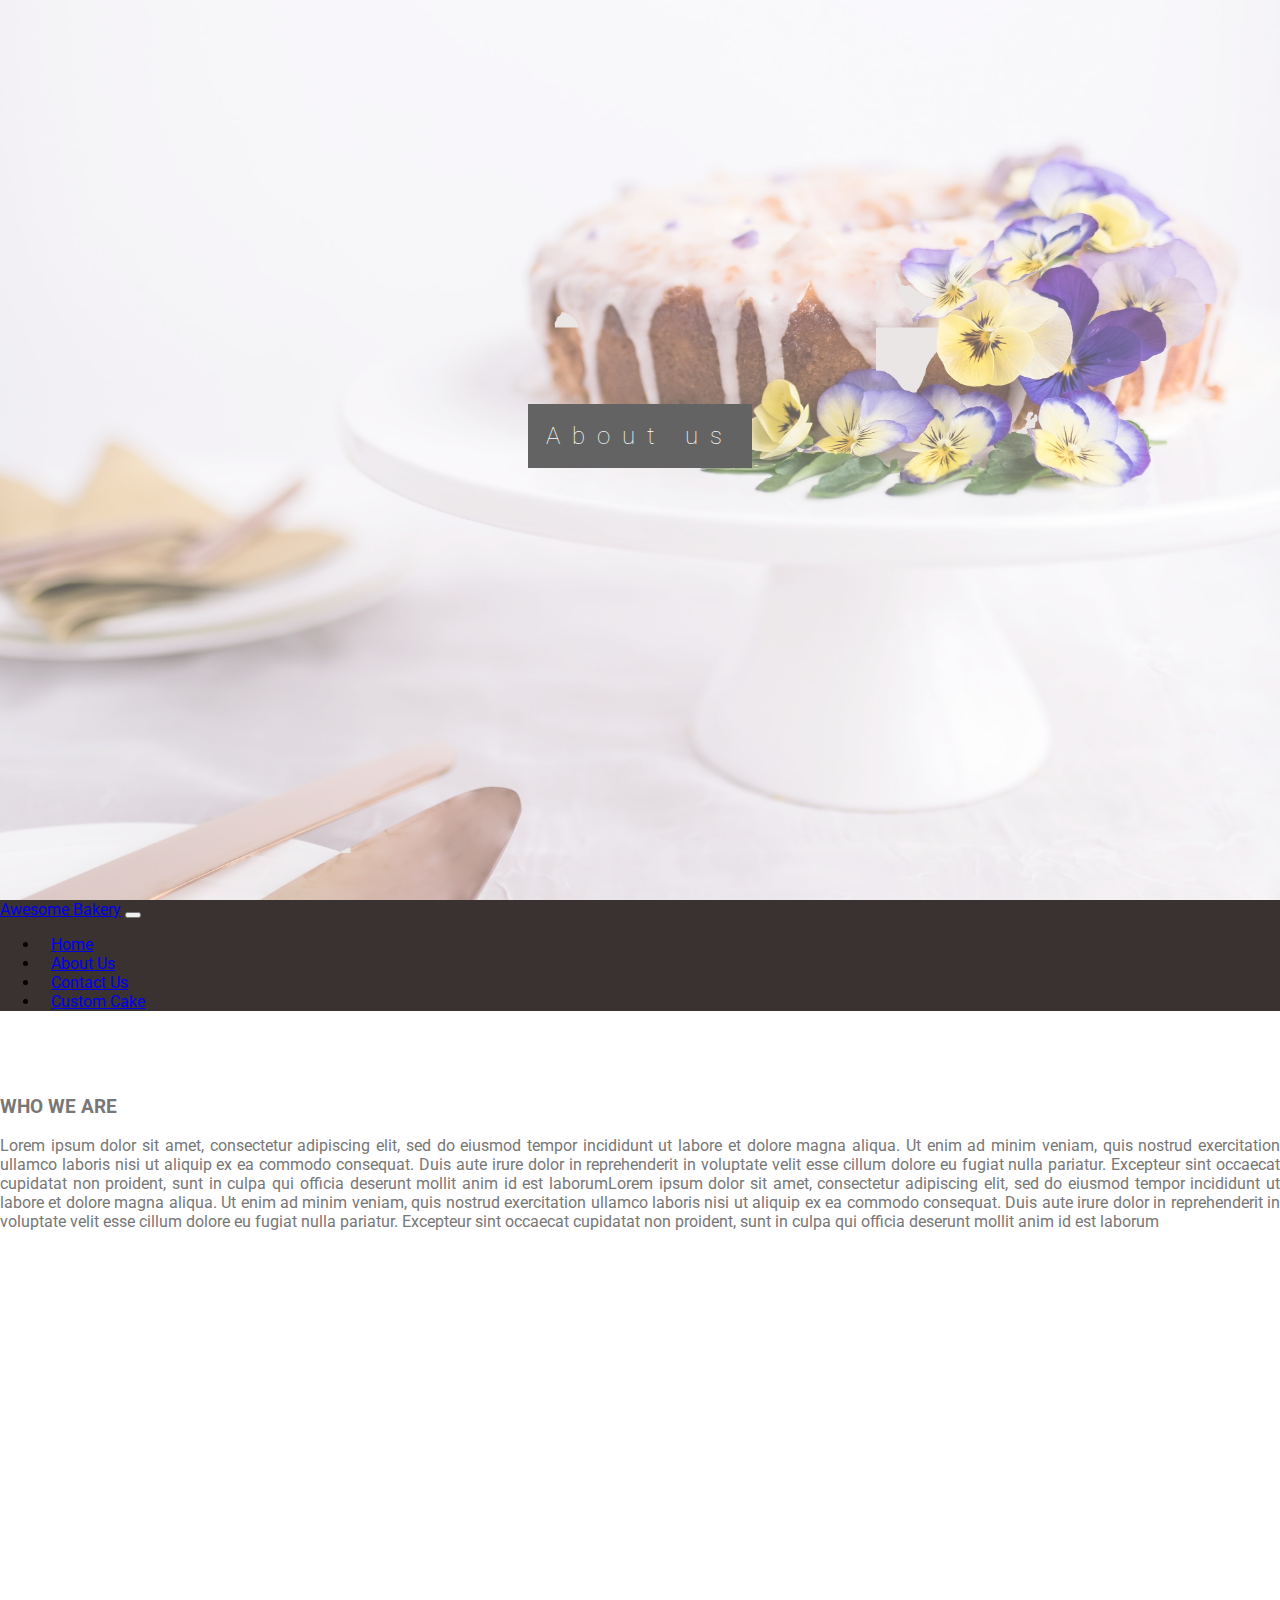
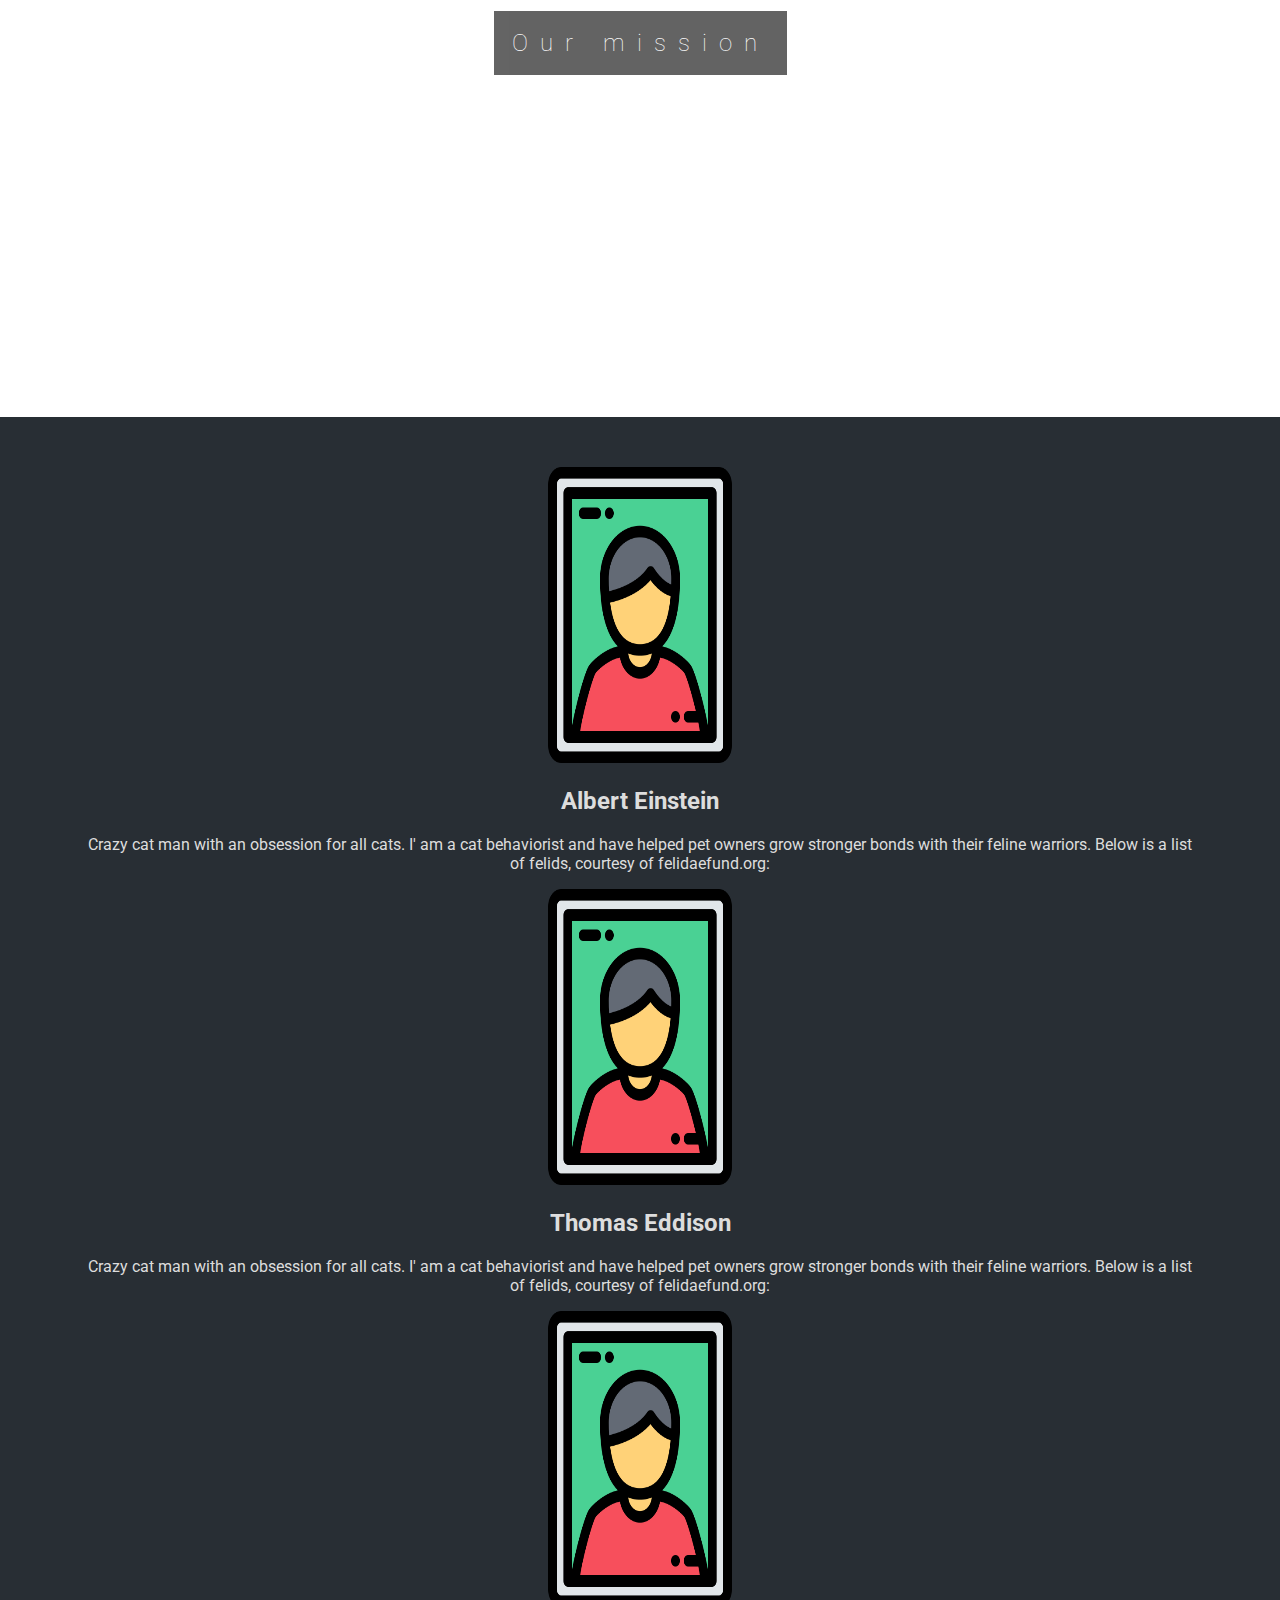
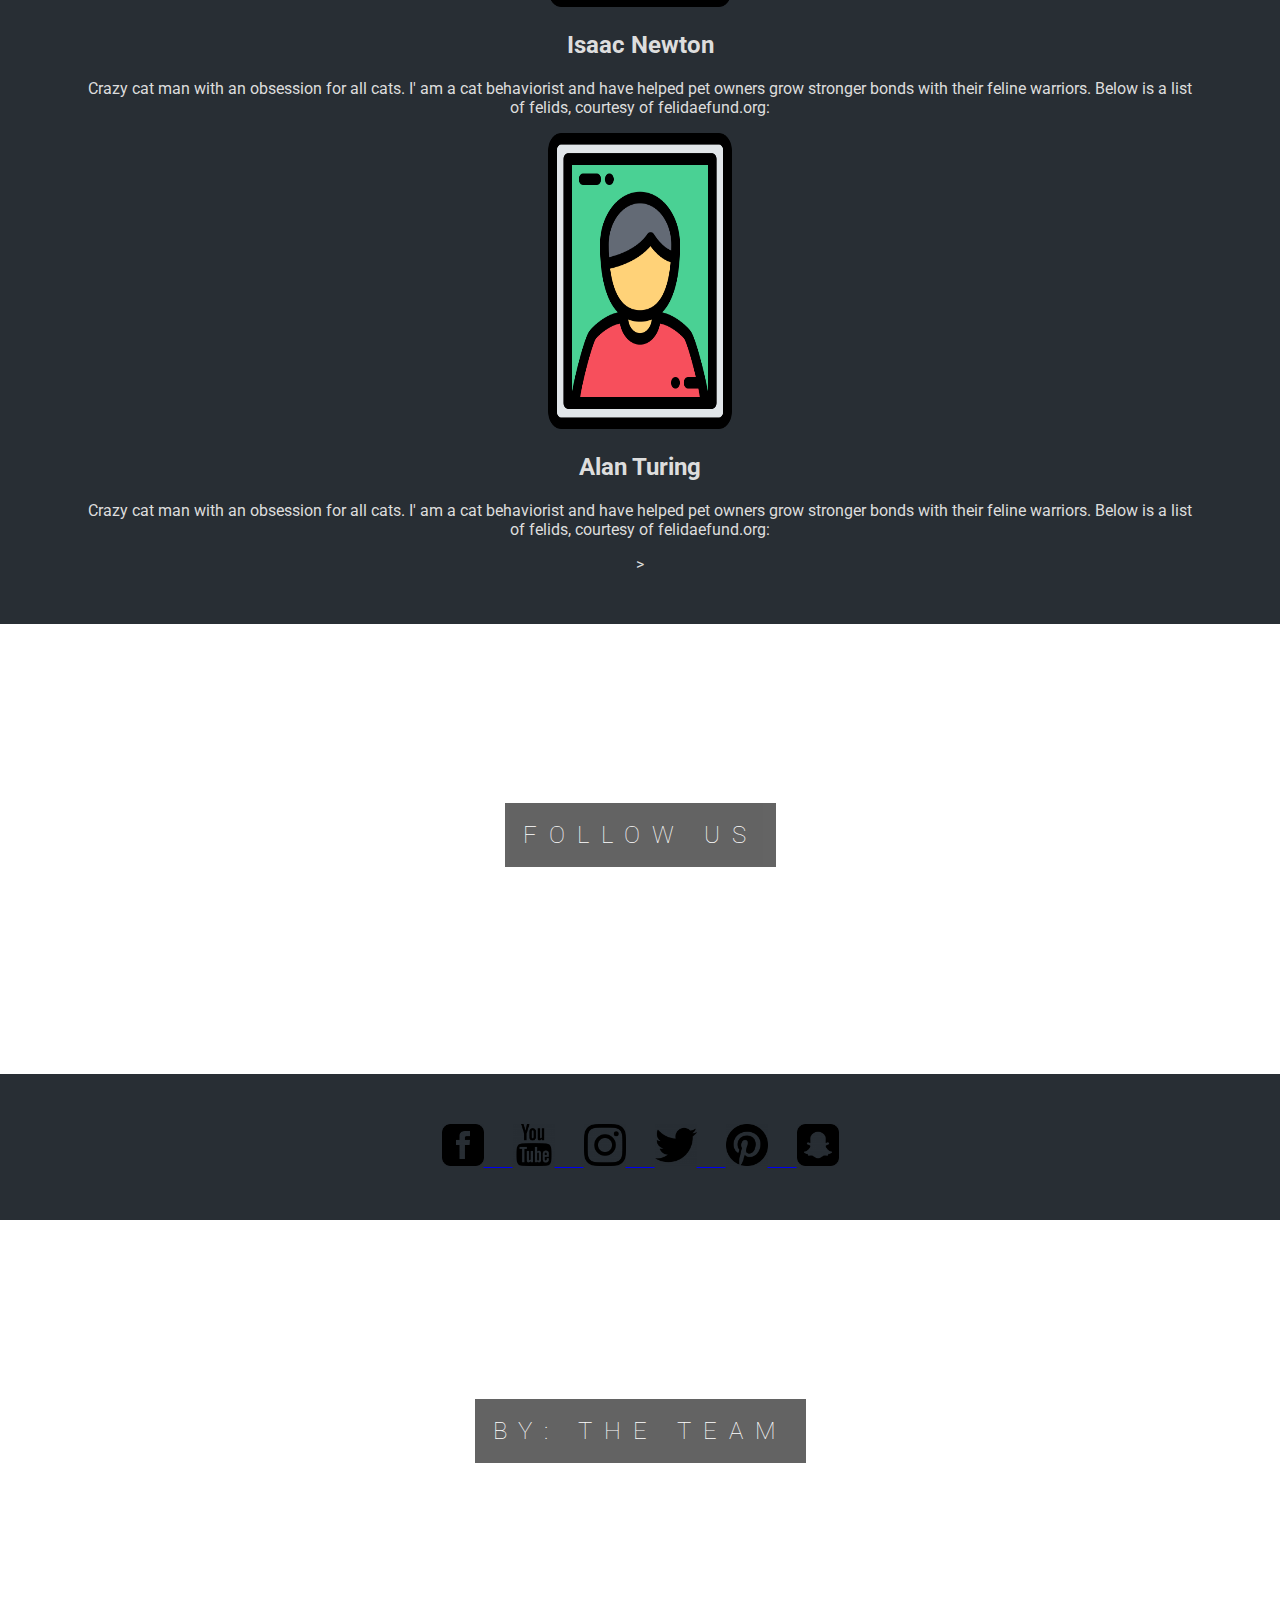
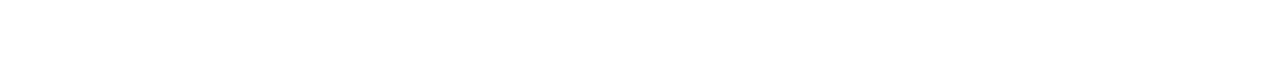
==== aboutUs.html @ ed16e642 "Removing menu items" ====
<!DOCTYPE html>
<html>
    <head>
        <meta charset="UTF-8">
        <meta name="viewport" content="width=device-width, initial-scale=1.0">
        <link href="https://cdn.jsdelivr.net/npm/bootstrap@5.0.0-beta1/dist/css/bootstrap.min.css" rel="stylesheet" integrity="sha384-giJF6kkoqNQ00vy+HMDP7azOuL0xtbfIcaT9wjKHr8RbDVddVHyTfAAsrekwKmP1" crossorigin="anonymous">
        <link rel="stylesheet" href="https://cdn.jsdelivr.net/npm/bootstrap-icons@1.3.0/font/bootstrap-icons.css">
        <link href="https://fonts.googleapis.com/css?family=Roboto" rel="stylesheet">
        <link href="https://fonts.googleapis.com/css2?family=Roboto:wght@100;400;900&display=swap" rel="stylesheet">
        <link rel='stylesheet' href='./css/main.css' />
        <title>About us</title>
    </head>
<body>


  <div class="bgimg-5">
    <div class="caption light-text">
      <span class="border">About us</span>
    </div>
  </div>

  <!--Navigation Bar with anchors directing to other HTML files-->
 <nav class="navbar navbar-expand-lg navbar-dark bg-dark" id="navbar">
		<div class="container">
			<a class="navbar-brand mr-auto" href="index.html">Awesome Bakery</a>
			<button class="navbar-toggler" type="button" data-bs-toggle="collapse" data-bs-target="#navbarNav" aria-controls="navbarNav" aria-expanded="false" aria-label="Toggle navigation">
				<span class="navbar-toggler-icon"></span>
			</button>
			<div class="collapse navbar-collapse w-auto" id="navbarNav">
				<ul class="navbar-nav">
					<li class="nav-item">
						<a class="nav-link pr-3 " aria-current="page" href="index.html">Home</a>
					</li>
					<li class="nav-item">
						<a class="nav-link pr-3 active" href="aboutUs.html">About Us</a>
					</li>
					<li class="nav-item">
						<a class="nav-link pr-3" href="contactUs.html">Contact Us</a>
					</li>
					<li class="nav-item">
						<a class="nav-link pr-3" href="cakeDesign.html">Custom Cake</a>
					</li>
				</ul>
			</div>
		</div>
	</nav>

  <!--Header containing text-->
  <div class="header-text-box container">
    <h3>WHO WE ARE</h3>
    <p> Lorem ipsum dolor sit amet, consectetur adipiscing elit, sed do eiusmod tempor incididunt ut labore et dolore magna aliqua. Ut enim ad minim veniam, quis nostrud exercitation ullamco laboris nisi ut aliquip ex ea commodo consequat. Duis aute irure dolor in reprehenderit in voluptate velit esse cillum dolore eu fugiat nulla pariatur. Excepteur sint occaecat cupidatat non proident, sunt in culpa qui officia deserunt mollit anim id est laborumLorem ipsum dolor sit amet, consectetur adipiscing elit, sed do eiusmod tempor incididunt ut labore et dolore magna aliqua. Ut enim ad minim veniam, quis nostrud exercitation ullamco laboris nisi ut aliquip ex ea commodo consequat. Duis aute irure dolor in reprehenderit in voluptate velit esse cillum dolore eu fugiat nulla pariatur. Excepteur sint occaecat cupidatat non proident, sunt in culpa qui officia deserunt mollit anim id est laborum </p>
  </div>

  <!--Second Background Image-->
  <div class="bgimg-6">
    <div class="caption light-text">
      <span class="border">Our mission</span>
    </div>
  </div>

  <!--class for CSS to create a divider between second background image and third background image-->
  <div class="divider-bar">

    <!--About me elements such as profile pic and description  Icons made by <a href="https://www.freepik.com" title="Freepik">Freepik</a> from <a href="https://www.flaticon.com/" title="Flaticon">www.flaticon.com-->
    <div class="container">
      <div class="row">
          <div class="col">
              <img src="./images/portrait2.png" class="rounded-circle" alt="luka recine " width="224" height="296">
              <article class="about-me-text">
                  <h2>Albert Einstein</h2>
                  <p class="about-me-description"> Crazy cat man with an obsession for all cats. I' am a cat behaviorist and have helped pet owners grow stronger bonds with their feline warriors. Below is a list of felids, courtesy of
                    felidaefund.org:
                  </p>

               </article>
          </div>
          <div class="col">
              <img src="./images/portrait2.png" class="rounded-circle" alt="luka recine " width="224" height="296">
               <article class="about-me-text">
                  <h2>Thomas Eddison</h2>
                  <p class="about-me-description"> Crazy cat man with an obsession for all cats. I' am a cat behaviorist and have helped pet owners grow stronger bonds with their feline warriors. Below is a list of felids, courtesy of
                    felidaefund.org:
                  </p>

               </article>
          </div>
           <div class="col">
              <img src="./images/portrait2.png" class="rounded-circle" alt="luka recine " width="224" height="296">
                <article class="about-me-text">
                  <h2>Isaac Newton</h2>
                  <p class="about-me-description"> Crazy cat man with an obsession for all cats. I' am a cat behaviorist and have helped pet owners grow stronger bonds with their feline warriors. Below is a list of felids, courtesy of
                    felidaefund.org:
                  </p>

               </article>
          </div>
           <div class="col">
              <img src="./images/portrait2.png" class="rounded-circle" alt="luka recine " width="224" height="296">
                <article class="about-me-text">
                  <h2>Alan Turing</h2>
                  <p class="about-me-description"> Crazy cat man with an obsession for all cats. I' am a cat behaviorist and have helped pet owners grow stronger bonds with their feline warriors. Below is a list of felids, courtesy of
                    felidaefund.org:
                  </p>

               </article>>
          </div>
      </div>

    </div>

  </div>


  <!--Third background image-->
  <div class="bgimg-7">
    <div class="caption light-text">
      <span class="border">FOLLOW US</span>
    </div>
  </div>


  <!--Class for CSS to create footer bar with anchors linking to png's respective websites-->
  <div class="divider-bar-2">

    <a href="https://www.facebook.com">
      <img src="./images/Social_Media_Icons/facebook.png" alt="HTML tutorial" style="width:42px;height:42px;border:0">
    </a>

    <a href="https://www.youtube.com">
      <img src="./images/Social_Media_Icons/youtube.png" alt="HTML tutorial" style="width:42px;height:42px;border:0">
    </a>

    <a href="https://www.instagram.com">
      <img src="./images/Social_Media_Icons/instagram.png" alt="HTML tutorial" style="width:42px;height:42px;border:0">
    </a>

    <a href="https://www.twitter.com">
      <img src="./images/Social_Media_Icons/twitter.png" alt="HTML tutorial" style="width:42px;height:42px;border:0">
    </a>

    <a href="https://www.pinterest.com">
      <img src="./images/Social_Media_Icons/pinterest.png" alt="HTML tutorial" style="width:42px;height:42px;border:0">
    </a>

    <a href="https://www.snapchat.com">
      <img src="./images/Social_Media_Icons/snapchat.png" alt="HTML tutorial" style="width:42px;height:42px;border:0">
    </a>

  </div>

  <!--Background image with first picture and name-->
  <div class="bgimg-8">
    <div class="caption light-text">
      <span class="border">BY: THE TEAM</span>
    </div>
  </div>

    <script src="https://ajax.googleapis.com/ajax/libs/jquery/3.5.1/jquery.min.js"></script>
    <script src="https://cdn.jsdelivr.net/npm/@popperjs/core@2.5.4/dist/umd/popper.min.js" integrity="sha384-q2kxQ16AaE6UbzuKqyBE9/u/KzioAlnx2maXQHiDX9d4/zp8Ok3f+M7DPm+Ib6IU" crossorigin="anonymous"></script>
    <script src="https://cdn.jsdelivr.net/npm/bootstrap@5.0.0-beta1/dist/js/bootstrap.bundle.min.js" integrity="sha384-ygbV9kiqUc6oa4msXn9868pTtWMgiQaeYH7/t7LECLbyPA2x65Kgf80OJFdroafW" crossorigin="anonymous"></script>
    <script src="./js/main.js"></script>

</body>


</html>
---- css/main.css ----
* {
	font-family: 'Roboto', sans-serif;
}

hr {
	border-style: solid;
	border-width: 1px;
}

.light-text {
	font-weight: 100!important;
}

body, html {
	height: 100%;
	margin: 0;
}

.menu-icon {
	margin-top: -20px;
	color: #49E389;
	position: relative;
	top: -3px;
}

.big-icon {
	font-size: 3rem;
	line-height: 1rem;
}

.navbar-nav>li {
	padding-left: 0.7rem !important;
	padding-right: 0.7rem !important;
}

.bg-dark {
	background-color: #3A3131!important;
}

.bg-secondary {
	background-color: #D4D7DC!important;
}

.circle-buttons-list {
	text-align: right;
}

.circle-buttons-list ul {
	display: table-cell;
	vertical-align: middle;
	margin: 0px;
	padding: 0px;
}

.circle-buttons-list ul ::after {
	content: "";
	flex: auto;
}

.circle-buttons-list li {
	list-style: none;
	display: inline;
}

.circle-buttons-list li a {
	text-decoration: none;
	background: white;
	line-height: 35px;
	color: #3A3131;
	text-align: center;
	vertical-align: middle;
	border-radius: 100%;
	min-width: 35px;
	min-height: 35px;
	display: inline-block;
	margin: 5px;
	margin-bottom: 10px;
	margin-top: 10px;
}

#options-strip {
	min-height: 80px;
}

#footer-links ul {
	margin: 0px;
	padding: 0px;
	width: 100%;
}

#footer-links li {
	list-style: none;
	display: inline;
	margin-left: auto;
	width: calc(100% / 3);
	text-align: center;
}

#footer-links li a {
	list-style: none;
	display: inline;
	text-decoration: none;
	color: #3A3131;
	text-align: center;
	vertical-align: middle;
}

.custom-cake-form-background {
	background-image: url("../images/blurredBackground.jpg");
	background-attachment: fixed;
	height: 900vh;
	background-size: cover;
}

#editor-3d {
	background: white;
}

.card {
	background: #0CC08A;
	color: white;
	border-radius: 30px;
	margin: 50px 30px 50px 0px;
}

.card-header {
	padding: 5px 30px 0px 30px;
}

.card-header h4 {
	display: inline;
	margin: 0px;
	padding: 0px;
	vertical-align: middle;
	line-height: 60px;
}

.card-header p {
	display: inline;
	font-weight: 100;
	font-size: 60px;
	line-height: 60px;
	margin: 0px;
	padding: 0px;
	vertical-align: middle;
	float: right;
}

.card-body {
	background: linear-gradient(90deg, #92FE9D 0%, #00C9FF 100%);
	box-shadow: 0px 4px 16px rgba(0, 0, 0, 0.5);
	margin: -1px;
	border-radius: 0px 0px 30px 30px;
	padding: 20px 30px 20px 30px;
}

.card-body.green-background {
	background: linear-gradient(90deg, #4CD478 0%, #0d967d 100%);
}

.card-body button {
	margin-top: 10px;
	margin-bottom: 10px;
	border-radius: 20px;
	color: white;
	border: none;
	padding: 5px 20px 5px 20px;
	margin-left: 20px;
	box-shadow: 0px 5px 4px rgba(0, 0, 0, 0.25);
	float: right;
}

.card-body button.pink-background {
	background: linear-gradient(90deg, #F77062 0%, #FE5196 100%);
}

.card-body button.green-background {
	background: #0CC08A;
}

.card-body button.blue-background {
	background: #2F87FF;
}

.card-body button.pink-background:hover {
	background: #DF4646;
}

#editor-3d {
	position: fixed;
	top: 0px;
	height: 100%;
	width: 50%;
	background: #e7eaf0;
}

#editor-buttons {
	position: fixed;
	bottom: 40px;
}

#editor-buttons button:first-child {
	margin-left: 20px
}

#editor-buttons button {
	border-radius: 20px;
	background: white;
	color: black;
	border: none;
	padding: 5px 20px 5px 20px;
	margin-left: 20px
}

.grid-buttons {
	padding-top: 20px;
	display: grid;
	grid-template-columns: repeat(auto-fill, 20%);
	grid-gap: 1rem;
	justify-content: space-between;
}

@media only screen and (max-width: 768px) {
	.grid-buttons {
		grid-template-columns: repeat(auto-fill, 50%);
	}
}

.grid-buttons a {
	display: inline-block;
	text-align: center;
	width: 100%;
	text-decoration: none;
	color: black;
}

.grid-buttons a:hover {
	position: relative;
	top: -3px;
	left: -1px;
}

.grid-buttons a:hover img {
	box-shadow: 1px 6px 10px rgba(0, 0, 0, 0.35), 1px 4px 10px rgba(0, 0, 0, 0.4);
}

.grid-buttons a img {
	box-shadow: 0px 2px 6px rgba(0, 0, 0, 0.3), 0px 1px 6px rgba(0, 0, 0, 0.3);
	width: 100%;
}

.grid-buttons a p {
	padding-top: 5px;
}

.grid-colors {
	padding-top: 20px;
	padding-bottom: 30px;
	display: grid;
	grid-template-columns: repeat(auto-fill, 70px);
	grid-gap: 1rem;
	justify-content: space-between;
}

.grid-colors a {
	display: inline-block;
	width: 60px;
	height: 60px;
	background: white;
	border-radius: 100%;
	box-shadow: 0px 3px 4px rgba(0, 0, 0, 0.3), 0px 1px 4px rgba(0, 0, 0, 0.3);
}

.grid-colors a:hover {
	position: relative;
	top: -3px;
	left: -1px;
	box-shadow: 1px 6px 10px rgba(0, 0, 0, 0.35), 1px 4px 10px rgba(0, 0, 0, 0.4);
}

.grid-colors .grid-color-01 {
	background: #E44E80;
}

.grid-colors .grid-color-02 {
	background: #DF4646;
}

.grid-colors .grid-color-03 {
	background: #E7784F;
}

.grid-colors .grid-color-04 {
	background: #E39547;
}

.grid-colors .grid-color-05 {
	background: #F1B930;
}

.grid-colors .grid-color-06 {
	background: #EAE44F;
}

.grid-colors .grid-color-07 {
	background: #58F31B;
}

.grid-colors .grid-color-08 {
	background: #49E389;
}

.grid-colors .grid-color-09 {
	background: #0CC08A;
}

.grid-colors .grid-color-10 {
	background: #2F87FF;
}

.grid-colors .grid-color-11 {
	background: #5972EE;
}

.grid-colors .grid-color-12 {
	background: #A76DE7;
}

/* Index page */

.header-text-box {
	color: #777;
	background-color: white;
	text-align: center;
	padding: 50px 0px;
	text-align: justify;
}

.bgimg-1, .bgimg-2, .bgimg-3, .bgimg-4, .bgimg-5, .bgimg-6, .bgimg-7, .bgimg-8 {
	position: relative;
	opacity: 0.65;
	background-attachment: fixed;
	background-position: center;
	background-repeat: no-repeat;
	background-size: cover;
}

.bgimg-1 {
	background-image: url("../images/cake1.jpg");
	min-height: 100%;
	transform: scaleX(-1);
}

.bgimg-2 {
	background-image: url("../images/cake2.jpg");
	min-height: 400px;
}

.bgimg-3 {
	background-image: url("../images/cake3.jpg");
	min-height: 400px;
}

.bgimg-4 {
	background-image: url("../images/Bebette_Kitten_Looking_Up.jpeg");
	min-height: 400px;
}

.bgimg-5 {
	background-image: url("../images/cake7.jpg");
	min-height: 100%;	
}

.bgimg-6 {
	background-image: url("../images/cake-6.jpg");
	min-height: 80%;	
}

.bgimg-7 {
	background-image: url("../images/cake-7.jpg");
	min-height: 50%;	
}

.bgimg-8 {
	background-image: url("../images/cake-8.jpg");
	min-height: 50%;	
}

.border {
	background-color: transparent;
	/* font-size:1.5625em; */
	color: #f7f7f7;
	border: none!important;
	font-size: 1.5rem;
	letter-spacing: 0.75rem;
}

.caption {
	position: absolute;
	left: 0;
	bottom: 50%;
	width: 100%;
	text-align: center;
	color: #000;
	/* font-size: 18px; */
	/* line-height:40px; */
	/* font-kerning: 5px; */
}

.bgimg-1 .caption {
	transform: scaleX(-1);
	width: 50%;
}

.caption span.border {
	background-color: #111;
	color: #fff;
	padding: 18px;
	/* font-size: 1.5625em; */
	/* letter-spacing: 0.625em; */
}

@media only screen and (max-device-width: 1024px) {
	.bgimg-1, .bgimg-2, .bgimg-3 {
		background-attachment: scroll;
	}
}

.divider-bar {
    position: relative;
    color:#ddd;
    background-color:#282E34;
    text-align:center;
    padding:3.125em 5em;

}
.divider-bar a {
	text-decoration: none;
}

.divider-bar-2 {
    position: relative;
    color:#ddd;
    background-color:#282E34;
    text-align:center;
    padding:3.125em 5em;
    letter-spacing: 1.5625em;

}
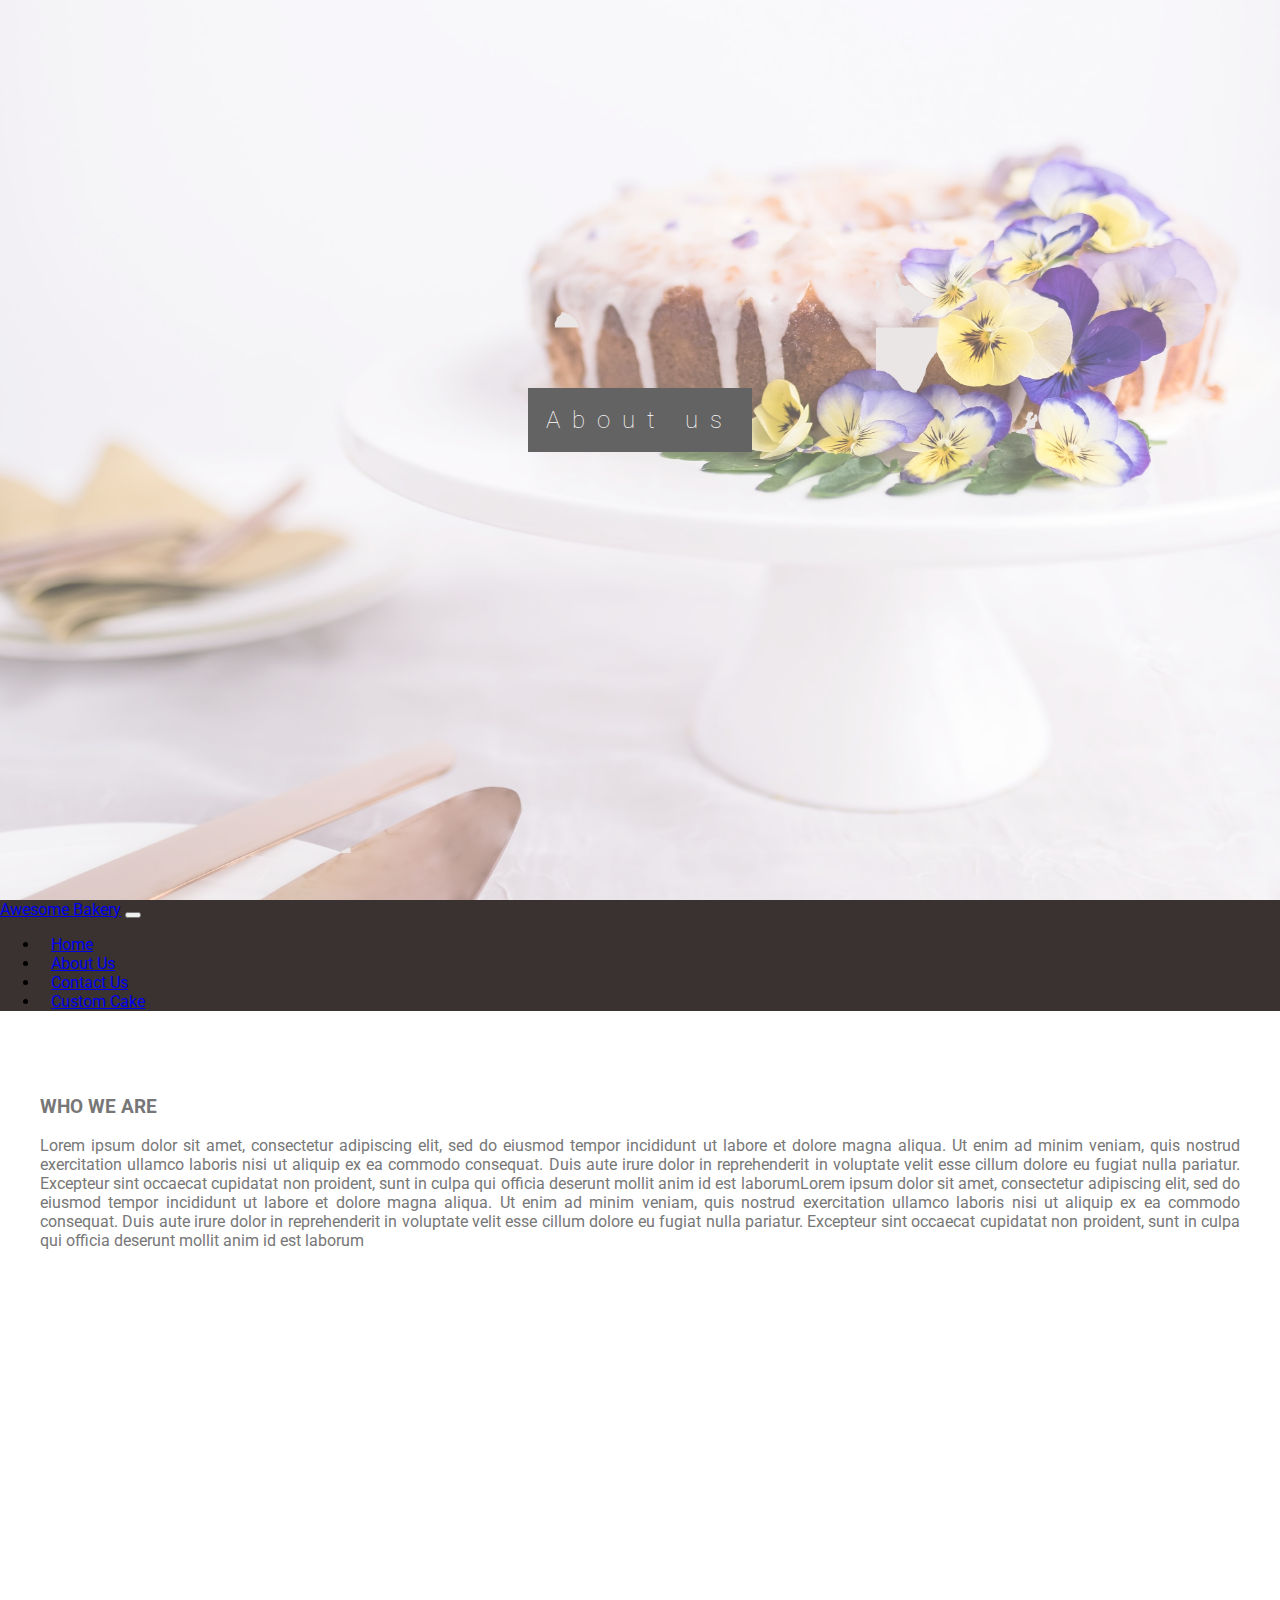
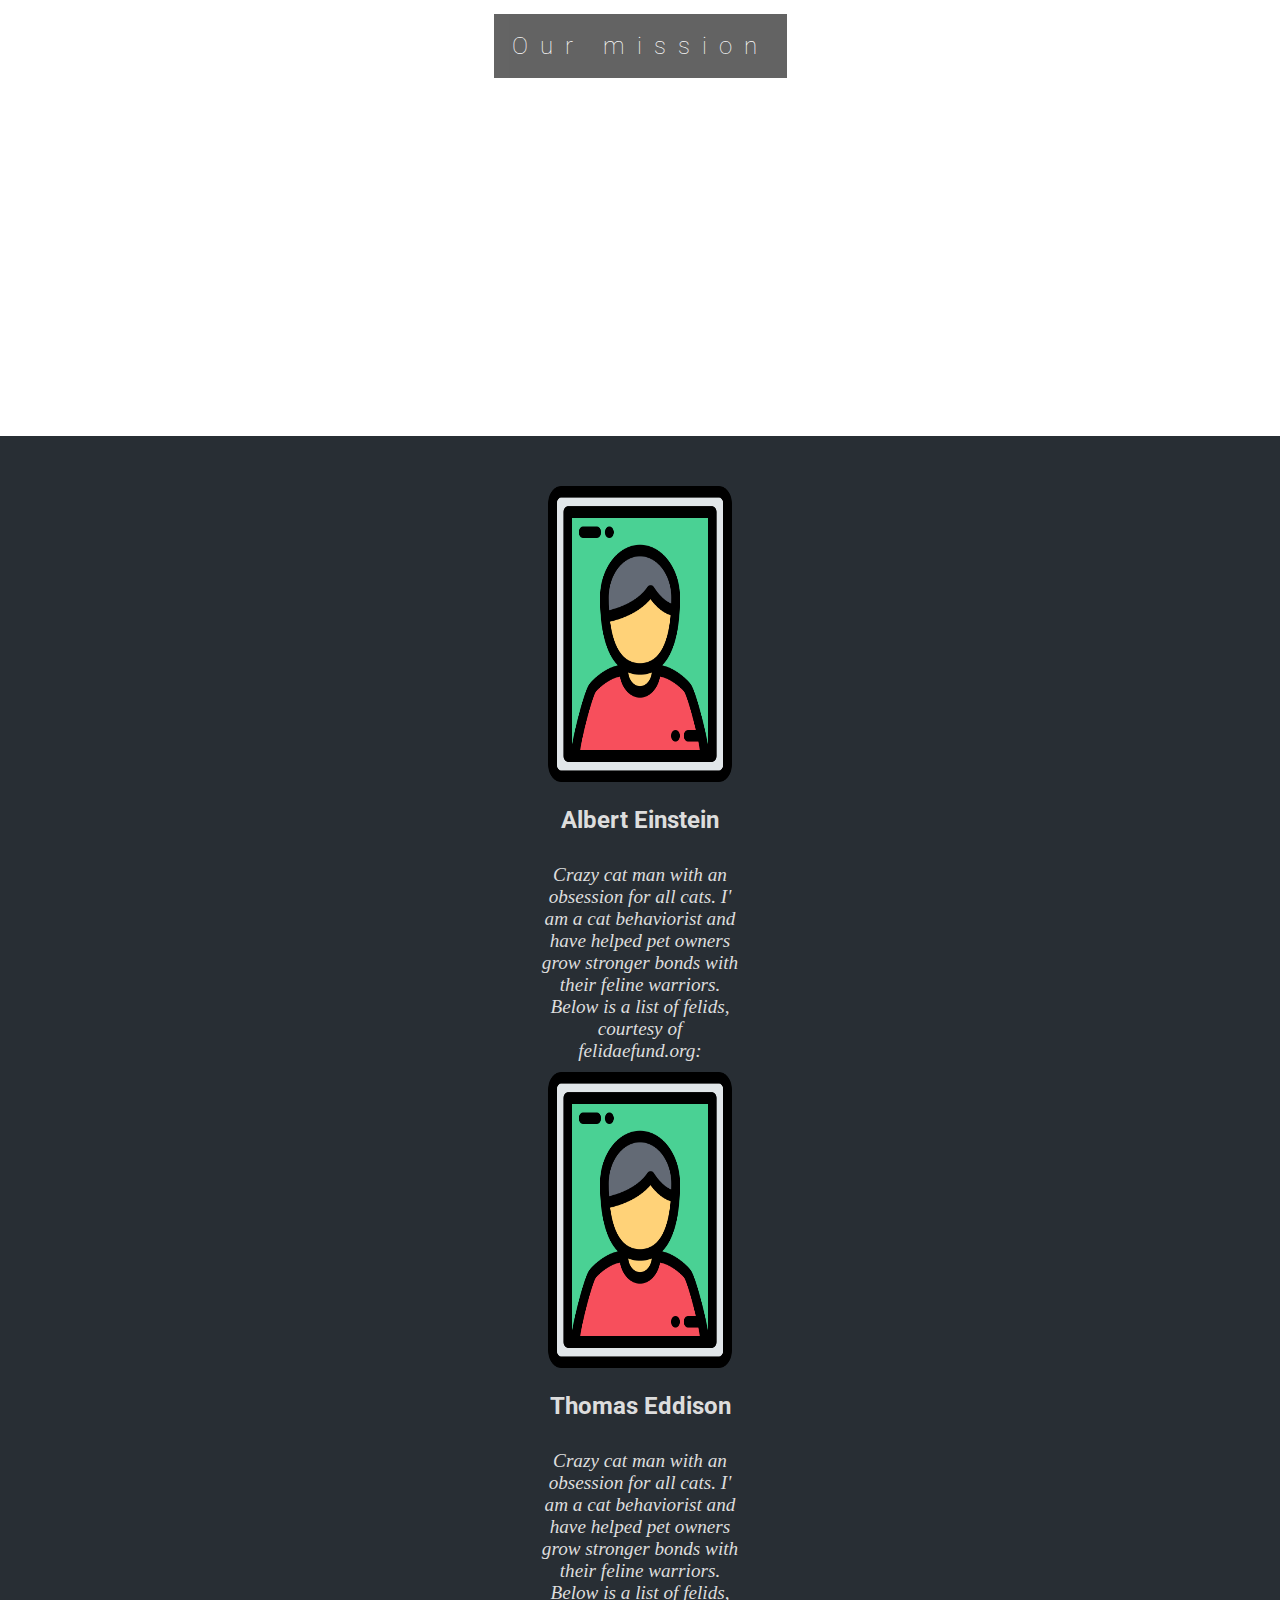
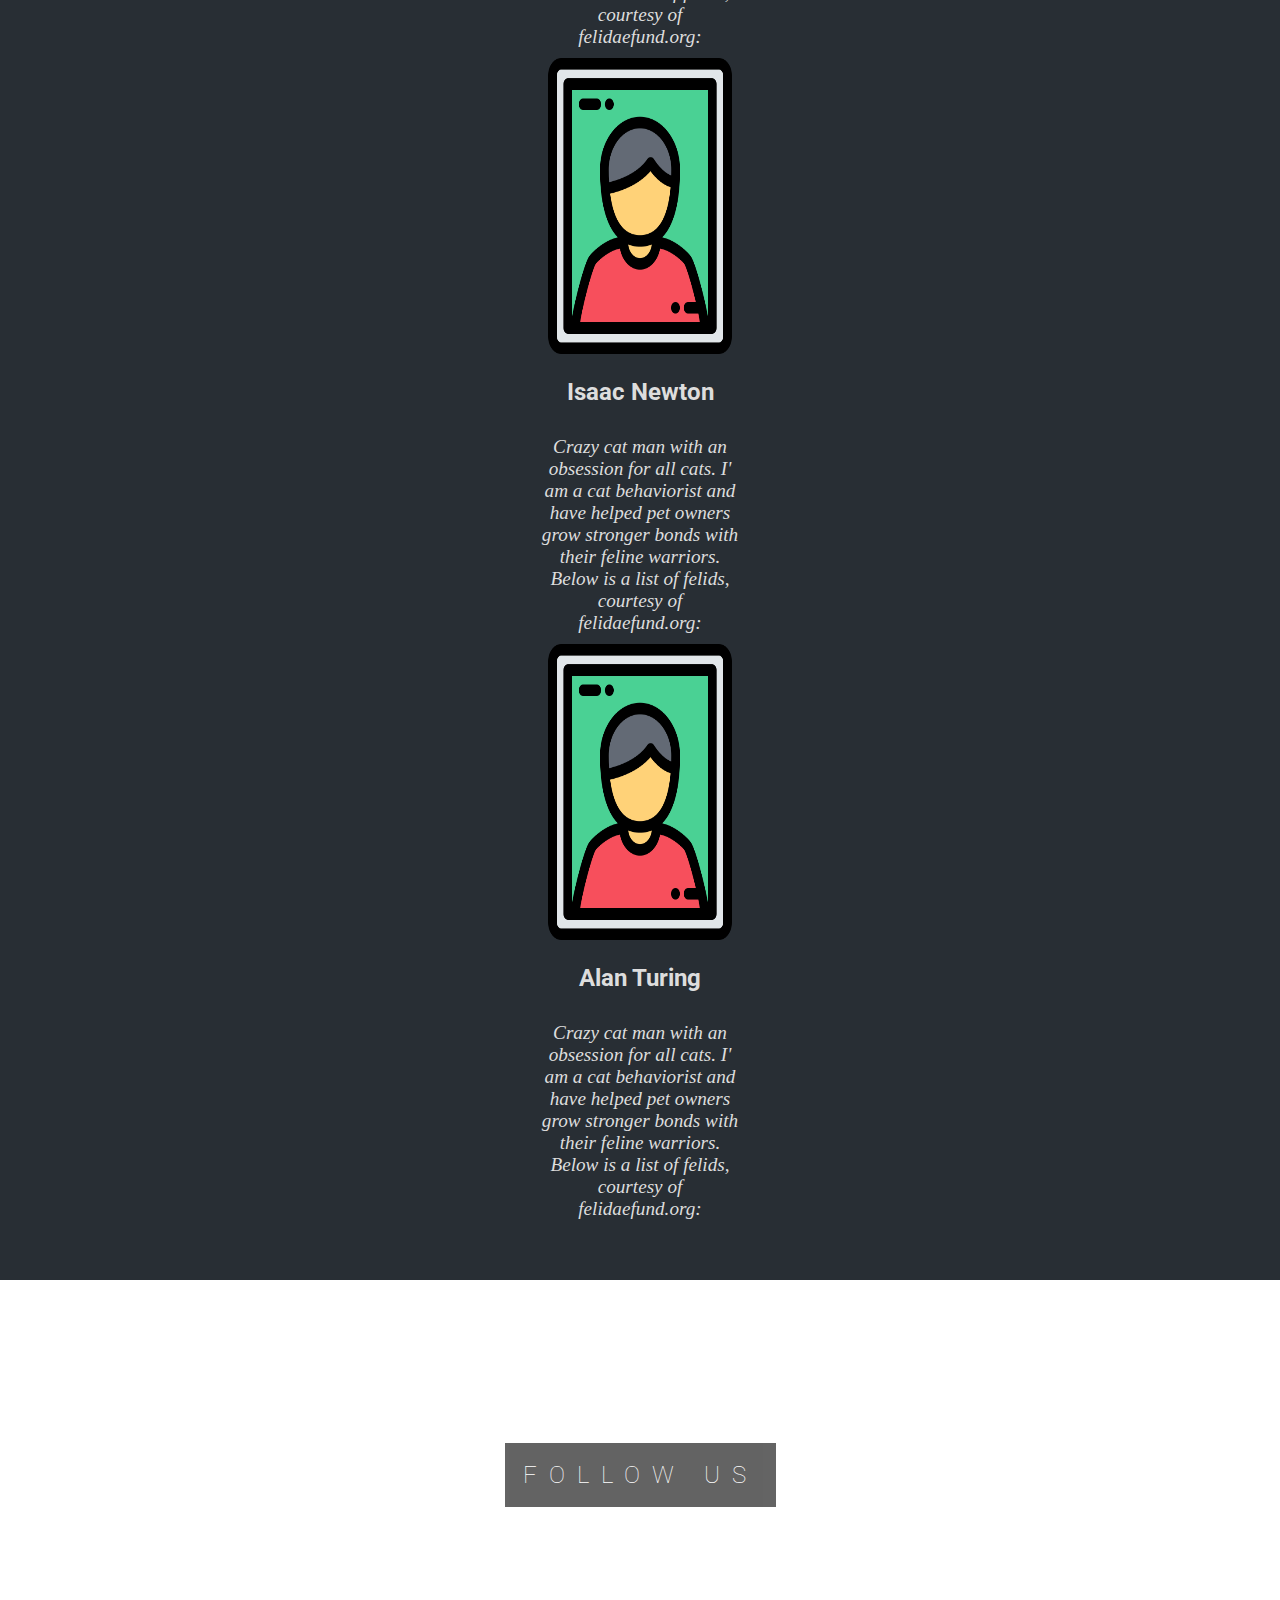
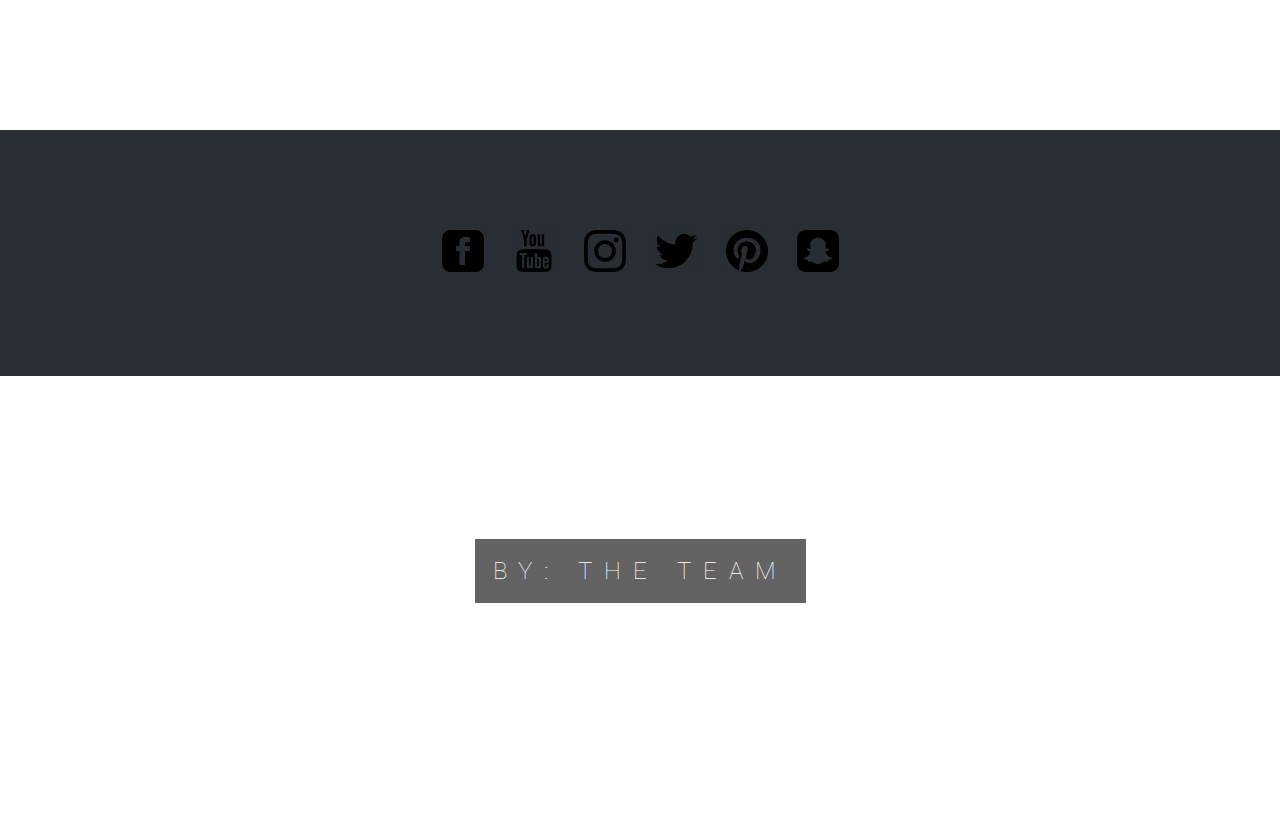
==== commit 1728fc16: "corrections home/about us" ====
--- a/aboutUs.html
+++ b/aboutUs.html
@@ -84,7 +84,7 @@
 
                </article>
           </div>
-           <div class="col">
+        <div class="col">
               <img src="./images/portrait2.png" class="rounded-circle" alt="luka recine " width="224" height="296">
                 <article class="about-me-text">
                   <h2>Isaac Newton</h2>
@@ -94,7 +94,7 @@
 
                </article>
           </div>
-           <div class="col">
+        <div class="col">
               <img src="./images/portrait2.png" class="rounded-circle" alt="luka recine " width="224" height="296">
                 <article class="about-me-text">
                   <h2>Alan Turing</h2>
@@ -102,7 +102,7 @@
                     felidaefund.org:
                   </p>
 
-               </article>>
+               </article>
           </div>
       </div>
 
@@ -120,33 +120,36 @@
 
 
   <!--Class for CSS to create footer bar with anchors linking to png's respective websites-->
-  <div class="divider-bar-2">
+  <div class="divider-bar">
 
-    <a href="https://www.facebook.com">
-      <img src="./images/Social_Media_Icons/facebook.png" alt="HTML tutorial" style="width:42px;height:42px;border:0">
-    </a>
+		<div class="divider-bar-2">
 
-    <a href="https://www.youtube.com">
-      <img src="./images/Social_Media_Icons/youtube.png" alt="HTML tutorial" style="width:42px;height:42px;border:0">
-    </a>
+			<a href="https://www.facebook.com">
+				<img src="./images/Social_Media_Icons/facebook.png" alt="HTML tutorial" style="width:42px;height:42px;border:0">
+			</a>
 
-    <a href="https://www.instagram.com">
-      <img src="./images/Social_Media_Icons/instagram.png" alt="HTML tutorial" style="width:42px;height:42px;border:0">
-    </a>
+			<a href="https://www.youtube.com">
+				<img src="./images/Social_Media_Icons/youtube.png" alt="HTML tutorial" style="width:42px;height:42px;border:0">
+			</a>
 
-    <a href="https://www.twitter.com">
-      <img src="./images/Social_Media_Icons/twitter.png" alt="HTML tutorial" style="width:42px;height:42px;border:0">
-    </a>
+			<a href="https://www.instagram.com">
+				<img src="./images/Social_Media_Icons/instagram.png" alt="HTML tutorial" style="width:42px;height:42px;border:0">
+			</a>
 
-    <a href="https://www.pinterest.com">
-      <img src="./images/Social_Media_Icons/pinterest.png" alt="HTML tutorial" style="width:42px;height:42px;border:0">
-    </a>
+			<a href="https://www.twitter.com">
+				<img src="./images/Social_Media_Icons/twitter.png" alt="HTML tutorial" style="width:42px;height:42px;border:0">
+			</a>
 
-    <a href="https://www.snapchat.com">
-      <img src="./images/Social_Media_Icons/snapchat.png" alt="HTML tutorial" style="width:42px;height:42px;border:0">
-    </a>
+			<a href="https://www.pinterest.com">
+				<img src="./images/Social_Media_Icons/pinterest.png" alt="HTML tutorial" style="width:42px;height:42px;border:0">
+			</a>
 
-  </div>
+			<a href="https://www.snapchat.com">
+				<img src="./images/Social_Media_Icons/snapchat.png" alt="HTML tutorial" style="width:42px;height:42px;border:0">
+			</a>
+
+		</div>
+    </div>
 
   <!--Background image with first picture and name-->
   <div class="bgimg-8">
--- a/css/main.css
+++ b/css/main.css
@@ -332,7 +332,7 @@
 	color: #777;
 	background-color: white;
 	text-align: center;
-	padding: 50px 0px;
+	padding: 50px 40px;
 	text-align: justify;
 }
 
@@ -402,15 +402,27 @@
 	width: 100%;
 	text-align: center;
 	color: #000;
+    line-height: 2.5;
 	/* font-size: 18px; */
 	/* line-height:40px; */
 	/* font-kerning: 5px; */
 }
 
 .bgimg-1 .caption {
+   
 	transform: scaleX(-1);
 	width: 50%;
 }
+
+.about-me-description {
+     
+     width: 200px;
+     font: italic 1.2em "Fira Sans", serif;
+     margin: auto;
+     padding: 10px;
+    }
+
+
 
 .caption span.border {
 	background-color: #111;
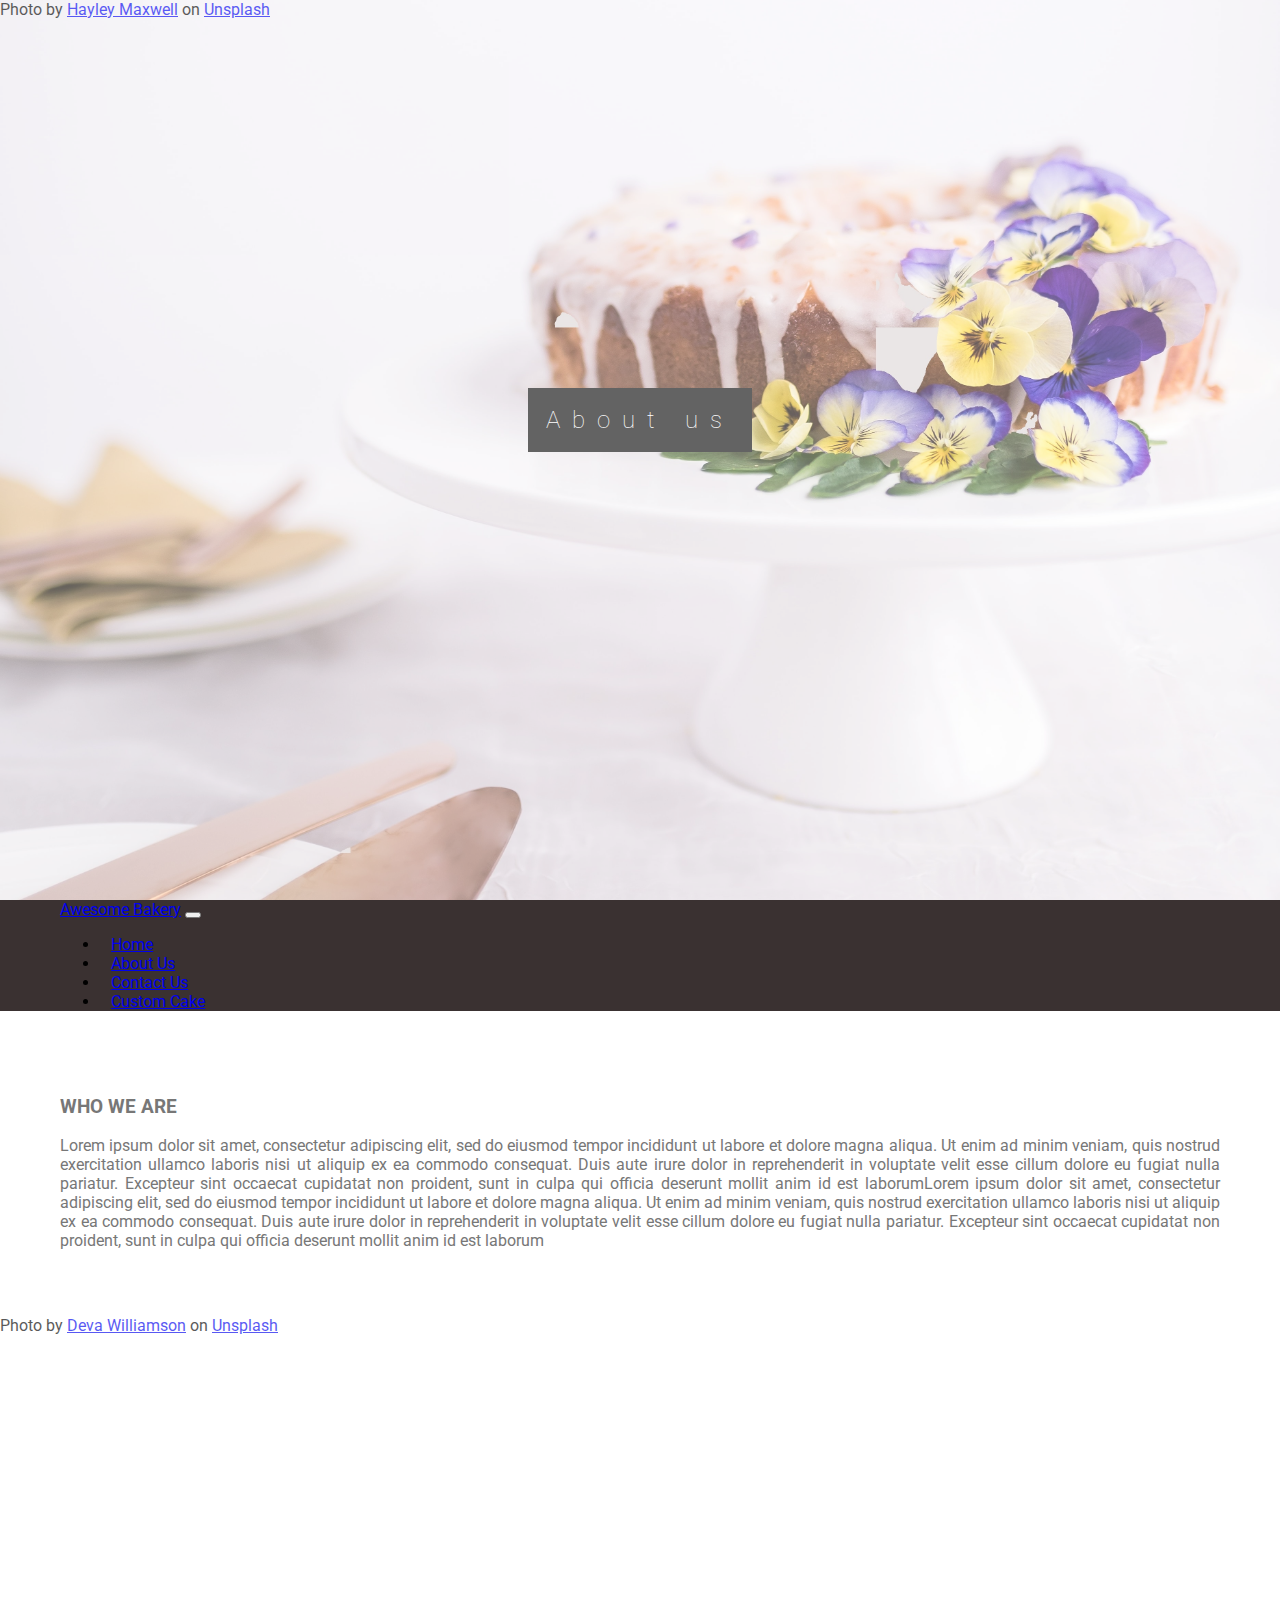
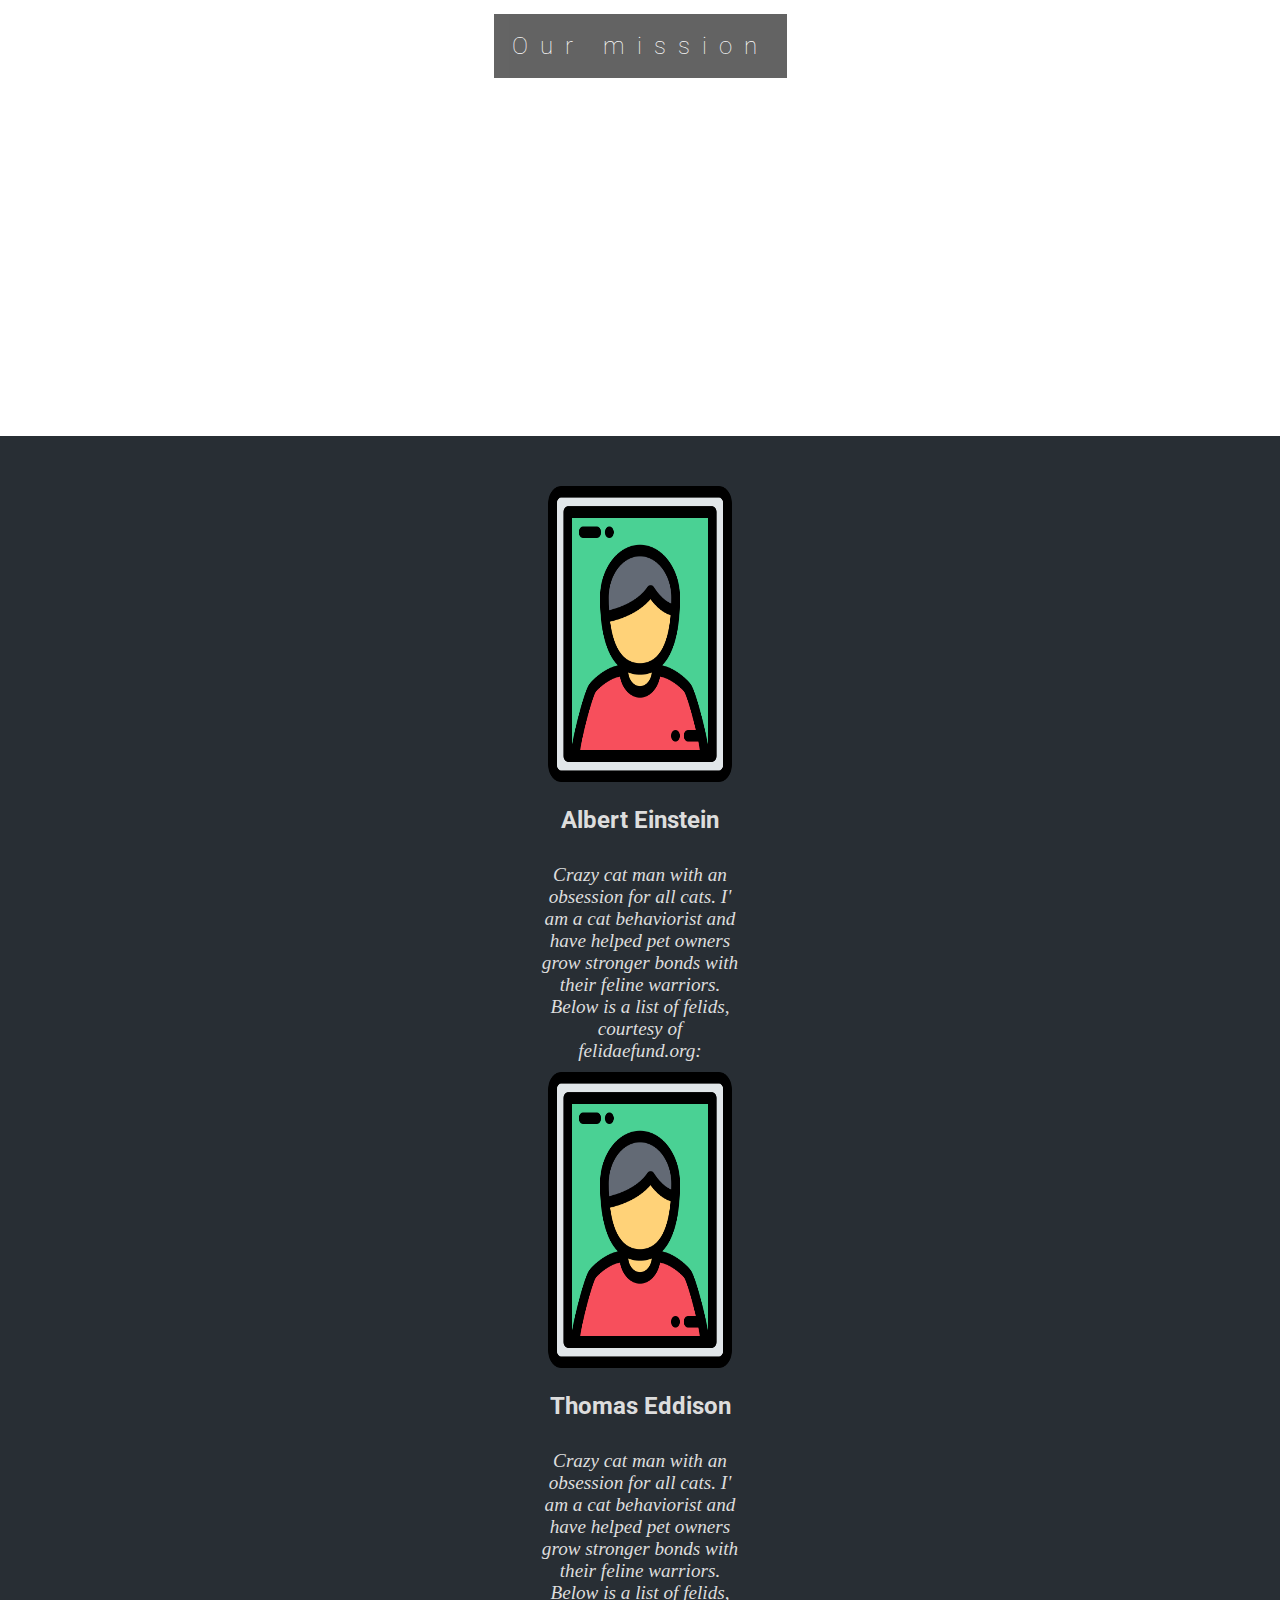
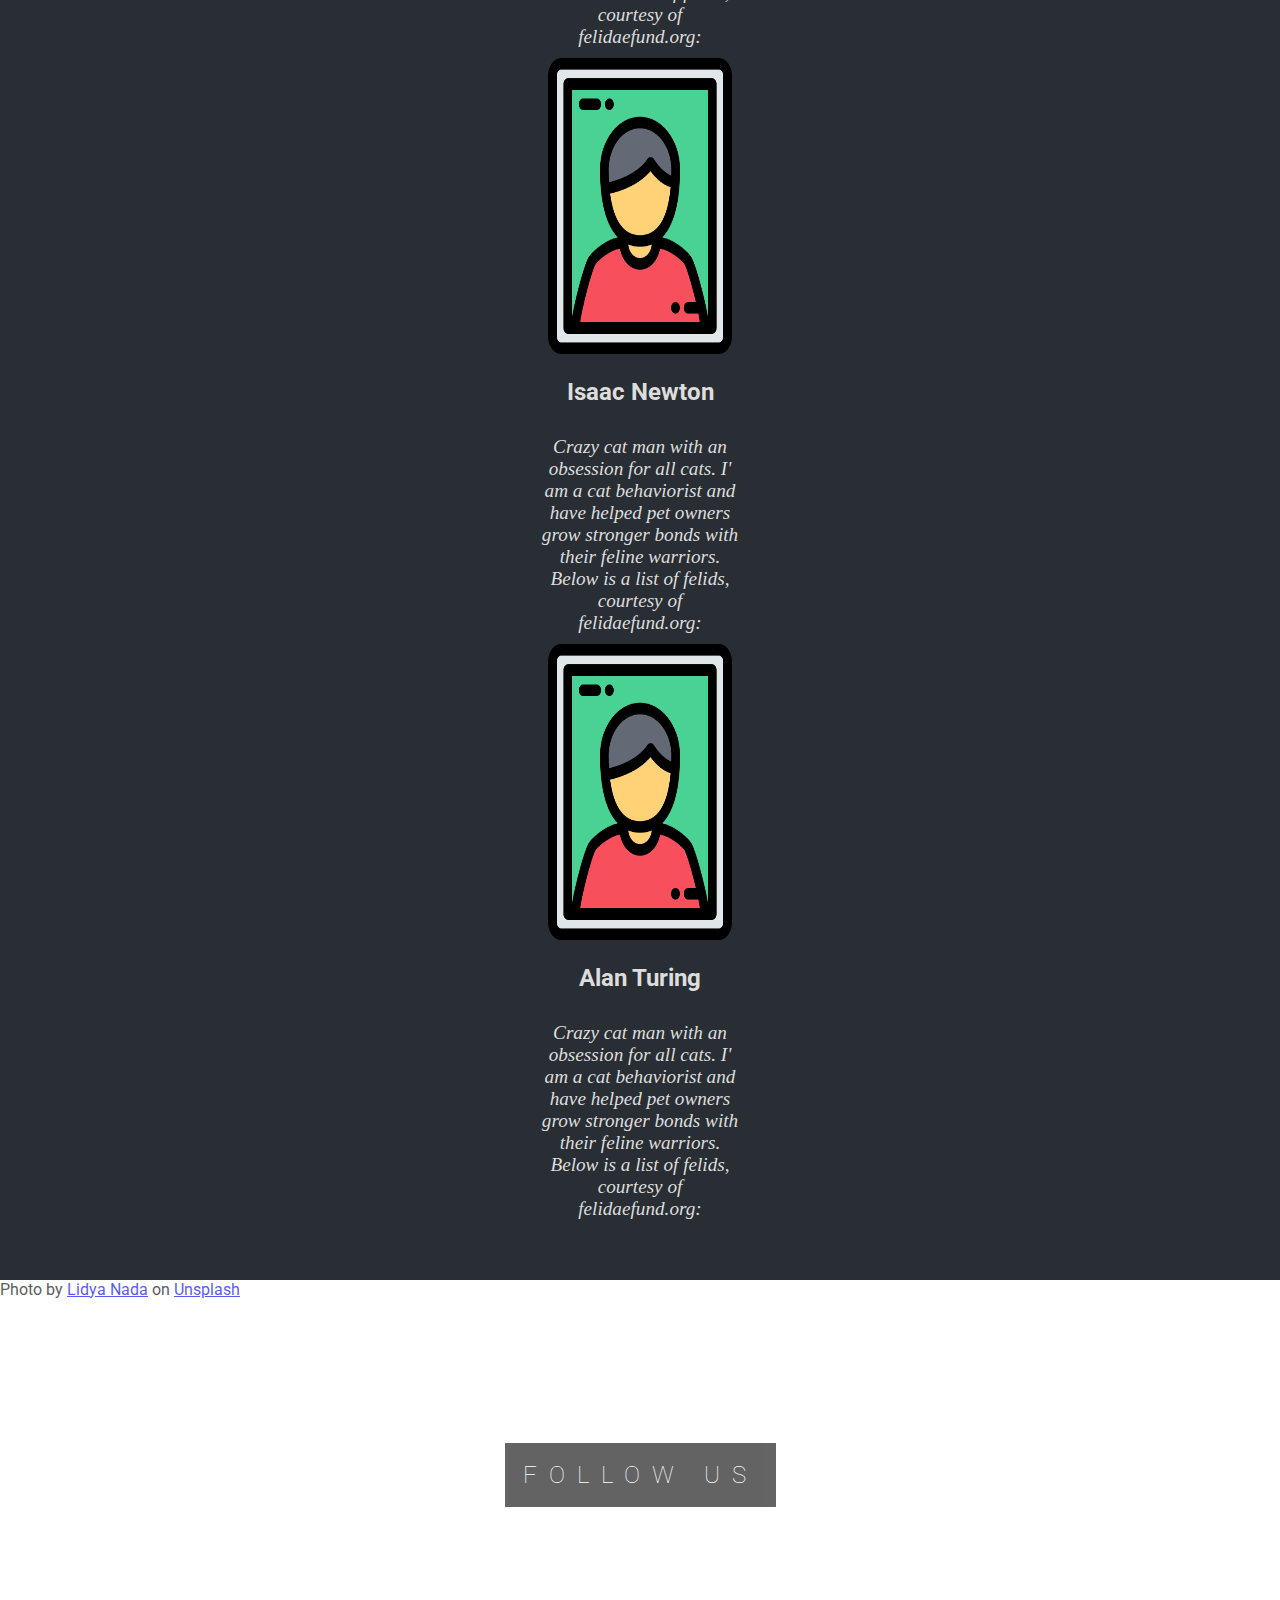
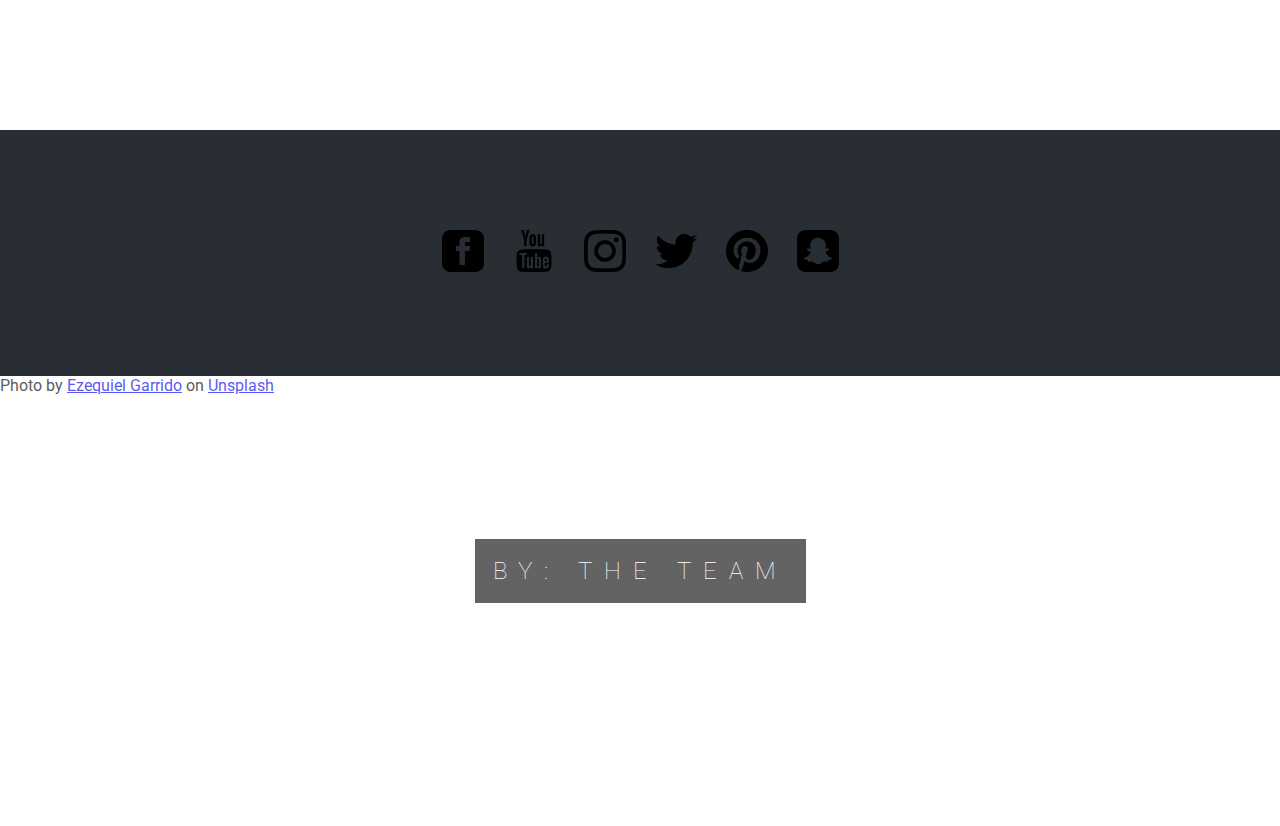
==== commit 80574ce1: "updating home with new changes on custom" ====
--- a/aboutUs.html
+++ b/aboutUs.html
@@ -17,6 +17,7 @@
     <div class="caption light-text">
       <span class="border">About us</span>
     </div>
+      <span>Photo by <a href="https://unsplash.com/@hayleymaxwell?utm_source=unsplash&amp;utm_medium=referral&amp;utm_content=creditCopyText">Hayley Maxwell</a> on <a href="https://unsplash.com/s/photos/cakes?utm_source=unsplash&amp;utm_medium=referral&amp;utm_content=creditCopyText">Unsplash</a></span>
   </div>
 
   <!--Navigation Bar with anchors directing to other HTML files-->
@@ -56,6 +57,7 @@
     <div class="caption light-text">
       <span class="border">Our mission</span>
     </div>
+      <span>Photo by <a href="https://unsplash.com/@biglaughkitchen?utm_source=unsplash&amp;utm_medium=referral&amp;utm_content=creditCopyText">Deva Williamson</a> on <a href="https://unsplash.com/s/photos/cake?utm_source=unsplash&amp;utm_medium=referral&amp;utm_content=creditCopyText">Unsplash</a></span>
   </div>
 
   <!--class for CSS to create a divider between second background image and third background image-->
@@ -116,6 +118,7 @@
     <div class="caption light-text">
       <span class="border">FOLLOW US</span>
     </div>
+      <span>Photo by <a href="https://unsplash.com/@lidyanada?utm_source=unsplash&amp;utm_medium=referral&amp;utm_content=creditCopyText">Lidya Nada</a> on <a href="https://unsplash.com/s/photos/birthday?utm_source=unsplash&amp;utm_medium=referral&amp;utm_content=creditCopyText">Unsplash</a></span>
   </div>
 
 
@@ -156,6 +159,7 @@
     <div class="caption light-text">
       <span class="border">BY: THE TEAM</span>
     </div>
+      <span>Photo by <a href="https://unsplash.com/@zegarr?utm_source=unsplash&amp;utm_medium=referral&amp;utm_content=creditCopyText">Ezequiel Garrido</a> on <a href="https://unsplash.com/s/photos/cake?utm_source=unsplash&amp;utm_medium=referral&amp;utm_content=creditCopyText">Unsplash</a></span>
   </div>
 
     <script src="https://ajax.googleapis.com/ajax/libs/jquery/3.5.1/jquery.min.js"></script>
@@ -167,3 +171,4 @@
 
 
 </html>
+
--- a/css/main.css
+++ b/css/main.css
@@ -1,5 +1,10 @@
 * {
 	font-family: 'Roboto', sans-serif;
+}
+.container {
+	max-width: 1920px;
+	padding-left: 120px;
+	padding-right: 120px;
 }
 
 hr {
@@ -26,6 +31,10 @@
 .big-icon {
 	font-size: 3rem;
 	line-height: 1rem;
+	padding-left: 30px;
+}
+.big-icon-holder {
+	padding-bottom: 20px;
 }
 
 .navbar-nav>li {
@@ -76,6 +85,13 @@
 	margin: 5px;
 	margin-bottom: 10px;
 	margin-top: 10px;
+	transition: background-color ease 1s;
+	transition: color ease .3s;
+}
+
+.circle-buttons-list li.active a {
+	background: #00C9FF;
+	color: white;
 }
 
 #options-strip {
@@ -108,23 +124,26 @@
 .custom-cake-form-background {
 	background-image: url("../images/blurredBackground.jpg");
 	background-attachment: fixed;
-	height: 900vh;
-	background-size: cover;
-}
-
-#editor-3d {
-	background: white;
+	height:auto;
+	background-size:cover;
 }
 
 .card {
-	background: #0CC08A;
 	color: white;
 	border-radius: 30px;
+	background: linear-gradient(-90deg, #92FE9D 0%, hsl(126, 98%, 75%) 100%);
 	margin: 50px 30px 50px 0px;
+	overflow: hidden;
+}
+
+div#card01 {
+	margin-top: 0px;
+	background: #1cdaa1 ;
 }
 
 .card-header {
-	padding: 5px 30px 0px 30px;
+	padding: 5px 50px 0px 50px;
+	background: #1cdaa1;
 }
 
 .card-header h4 {
@@ -147,18 +166,25 @@
 }
 
 .card-body {
-	background: linear-gradient(90deg, #92FE9D 0%, #00C9FF 100%);
+	background: linear-gradient(-90deg, #00C9FF 0%, #92FE9D 100%);
 	box-shadow: 0px 4px 16px rgba(0, 0, 0, 0.5);
 	margin: -1px;
 	border-radius: 0px 0px 30px 30px;
-	padding: 20px 30px 20px 30px;
+	padding: 20px 50px 20px 50px;
+	transition: background 1s ease;
+	background-repeat: no-repeat;
+	color:rgb(0, 75, 126);
+}
+.card.card-done .card-body {
+	background-position: 590px;
 }
 
 .card-body.green-background {
-	background: linear-gradient(90deg, #4CD478 0%, #0d967d 100%);
-}
-
-.card-body button {
+	background: linear-gradient(-90deg, #0d967d 0%, #92FE9D 100%);
+	background-repeat: no-repeat;
+}
+
+.card-body button:not(.no-card-fx) {
 	margin-top: 10px;
 	margin-bottom: 10px;
 	border-radius: 20px;
@@ -194,22 +220,56 @@
 	background: #e7eaf0;
 }
 
+
+#center-alert-messages {
+	position: fixed;
+	top: 200px;
+	text-align: center;
+	width: 50%;
+}
+
+#selection-status {
+	position:fixed;
+	top: 100px;
+	background: #ffffffbe;
+	color:#3A3131;
+	border-radius: 30px;
+	padding: 17px 40px 12px 40px;
+	margin-left: 90px;
+}
+
+#selection-actions {
+	position:fixed;
+	bottom: 30px;
+	background: none;
+	color:#3A3131;
+	border-radius: 30px;
+	margin-left: 90px;
+	margin-bottom: 30px;
+}
+
+
+#selection-actions .btn {
+	border-radius: 20px;
+	padding: 10px 30px 10px 30px;
+	margin-right: 20px;
+	margin-top: 10px;
+}
+.btn-actions {
+	background: #ffffff98;
+	color:black;
+}
+
+#alert-messages {
+	display:inline-block;
+}
+
+.editor-container {
+	position: relative;
+}
+
 #editor-buttons {
-	position: fixed;
-	bottom: 40px;
-}
-
-#editor-buttons button:first-child {
-	margin-left: 20px
-}
-
-#editor-buttons button {
-	border-radius: 20px;
-	background: white;
-	color: black;
-	border: none;
-	padding: 5px 20px 5px 20px;
-	margin-left: 20px
+	padding-top: 20px;
 }
 
 .grid-buttons {
@@ -220,12 +280,6 @@
 	justify-content: space-between;
 }
 
-@media only screen and (max-width: 768px) {
-	.grid-buttons {
-		grid-template-columns: repeat(auto-fill, 50%);
-	}
-}
-
 .grid-buttons a {
 	display: inline-block;
 	text-align: center;
@@ -254,18 +308,46 @@
 }
 
 .grid-colors {
+
 	padding-top: 20px;
 	padding-bottom: 30px;
 	display: grid;
-	grid-template-columns: repeat(auto-fill, 70px);
-	grid-gap: 1rem;
+	grid-template-columns: 1fr 1fr 1fr 1fr 1fr 1fr ;
+	grid-template-rows: 1fr 1fr;
+	grid-gap: 3rem;
 	justify-content: space-between;
+	transition: all 2s ease;
+	max-height: 500px;
+	height:auto;
+	overflow: hidden;
+	padding-left:5px;
+	padding-right:5px;
+}
+
+.grid-colors::before {
+    content: '';
+    width: 0;
+    padding-bottom: 100%;
+    grid-row: 1 / 1;
+    grid-column: 1 / 1;
+}
+
+.grid-colors > *:first-child{
+    grid-row: 1 / 1;
+    grid-column: 1 / 1;
+}
+
+.display-hidden {
+	overflow: hidden;
+	padding: 0px;
+	max-height: 0px;
 }
 
 .grid-colors a {
+	margin-bottom: 15px;
 	display: inline-block;
-	width: 60px;
-	height: 60px;
+	width: 100%;
+	height: 100%;
 	background: white;
 	border-radius: 100%;
 	box-shadow: 0px 3px 4px rgba(0, 0, 0, 0.3), 0px 1px 4px rgba(0, 0, 0, 0.3);
@@ -295,11 +377,11 @@
 }
 
 .grid-colors .grid-color-05 {
-	background: #F1B930;
+	background: #EAE44F;
 }
 
 .grid-colors .grid-color-06 {
-	background: #EAE44F;
+	background: #FFFFFF;
 }
 
 .grid-colors .grid-color-07 {
@@ -325,9 +407,11 @@
 .grid-colors .grid-color-12 {
 	background: #A76DE7;
 }
+.grid-colors .grid-color-13 {
+	background: #000000;
+}
 
 /* Index page */
-
 .header-text-box {
 	color: #777;
 	background-color: white;
@@ -348,7 +432,7 @@
 .bgimg-1 {
 	background-image: url("../images/cake1.jpg");
 	min-height: 100%;
-	transform: scaleX(-1);
+	/*	transform: scaleX(-1);*/
 }
 
 .bgimg-2 {
@@ -357,7 +441,7 @@
 }
 
 .bgimg-3 {
-	background-image: url("../images/cake3.jpg");
+	background-image: url("../images/farm.jpg");
 	min-height: 400px;
 }
 
@@ -368,29 +452,29 @@
 
 .bgimg-5 {
 	background-image: url("../images/cake7.jpg");
-	min-height: 100%;	
+	min-height: 100%;
 }
 
 .bgimg-6 {
 	background-image: url("../images/cake-6.jpg");
-	min-height: 80%;	
+	min-height: 80%;
 }
 
 .bgimg-7 {
 	background-image: url("../images/cake-7.jpg");
-	min-height: 50%;	
+	min-height: 50%;
 }
 
 .bgimg-8 {
 	background-image: url("../images/cake-8.jpg");
-	min-height: 50%;	
+	min-height: 50%;
 }
 
 .border {
 	background-color: transparent;
 	/* font-size:1.5625em; */
 	color: #f7f7f7;
-	border: none!important;
+	border: none !important;
 	font-size: 1.5rem;
 	letter-spacing: 0.75rem;
 }
@@ -402,25 +486,25 @@
 	width: 100%;
 	text-align: center;
 	color: #000;
-    line-height: 2.5;
+	line-height: 2.5;
 	/* font-size: 18px; */
 	/* line-height:40px; */
 	/* font-kerning: 5px; */
 }
 
 .bgimg-1 .caption {
-   
-	transform: scaleX(-1);
+	padding: 10px;
 	width: 50%;
-}
+	float: right;
+}
+
 
 .about-me-description {
-     
-     width: 200px;
-     font: italic 1.2em "Fira Sans", serif;
-     margin: auto;
-     padding: 10px;
-    }
+	width: 200px;
+	font: italic 1.2em "Fira Sans", serif;
+	margin: auto;
+	padding: 10px;
+}
 
 
 
@@ -439,23 +523,141 @@
 }
 
 .divider-bar {
-    position: relative;
-    color:#ddd;
-    background-color:#282E34;
-    text-align:center;
-    padding:3.125em 5em;
-
-}
-.divider-bar a {
-	text-decoration: none;
-}
+	position: relative;
+	color: #ddd;
+	background-color: #282E34;
+	text-align: center;
+	padding: 3.125em 5em;
+}
+
+	.divider-bar a {
+		text-decoration: none;
+	}
 
 .divider-bar-2 {
-    position: relative;
-    color:#ddd;
-    background-color:#282E34;
-    text-align:center;
-    padding:3.125em 5em;
-    letter-spacing: 1.5625em;
-
-}+	position: relative;
+	color: #ddd;
+	background-color: #282E34;
+	text-align: center;
+	padding: 3.125em 5em;
+	letter-spacing: 1.5625em;
+}
+@media only screen and (max-width: 1700px) {
+	.grid-colors {
+		grid-gap: 2rem;
+	}
+}
+
+@media only screen and (max-width: 1300px) {
+	.container {
+		padding-left: 60px;
+		padding-right: 60px;
+	}
+	.grid-buttons a p {
+		font-size: 13px;
+	}
+	.grid-colors {
+		grid-gap: 1rem;
+	}
+	.grid-colors {
+		grid-gap: 1rem;
+	}
+}
+
+
+
+@media only screen and (max-width: 991px) {
+	.card {
+		margin-right: 0px;;
+	}
+
+	#card01 .row {
+		padding-left: 20px;
+		padding-right: 20px;
+	}
+	#card01 h5 {
+		padding-left: 10px;
+		font-size: 17px;
+		padding-bottom: 10px;
+	}
+
+	.big-icon {
+		padding-left: 0px;
+	}
+
+
+	#editor-3d {
+		left: 0px;
+		top: 50%;
+		height: 50%;
+		width: 100%;
+		background: #e7eaf0;
+	}
+
+	#selection-status {
+		top: calc(50% + 20px);
+		margin-left: 0px;
+		padding: 15px 20px 5px 20px;
+		background: #ffffff;
+	}
+
+	#selection-status p{
+		margin:0px;
+		font-size: 15px;
+	}
+
+	#selection-status h3{
+		font-size: 17px;
+	}
+
+	#selection-actions {
+		bottom: 0px;
+		margin-left: 0px;
+		margin-bottom: 30px;
+		margin-top: 10px;
+	}
+
+	#selection-actions .btn {
+		padding: 5px 15px 5px 15px;
+		margin-right: 10px;
+		font-size: 15px;
+	}
+
+	.btn-actions {
+		background: #ffffff;
+	}
+
+}
+
+
+@media only screen and (max-width: 600px) {
+	.container {
+		padding-left: 20px;
+		padding-right: 20px;
+	}
+	.card-header h4 {
+		line-height: 35px;
+	}
+
+	.card-header p {
+		font-size: 40px;
+		line-height: 40px;
+	}
+
+	.card-body {
+		padding: 10px 30px 10px 30px;
+	}
+
+	.grid-buttons {
+		padding-top: 5px;
+	}
+
+	.grid-buttons a p {
+		margin-bottom: 5px;
+		font-size: 10px;
+	}
+	#card12 {
+		margin-bottom:60vh;
+	}
+
+}
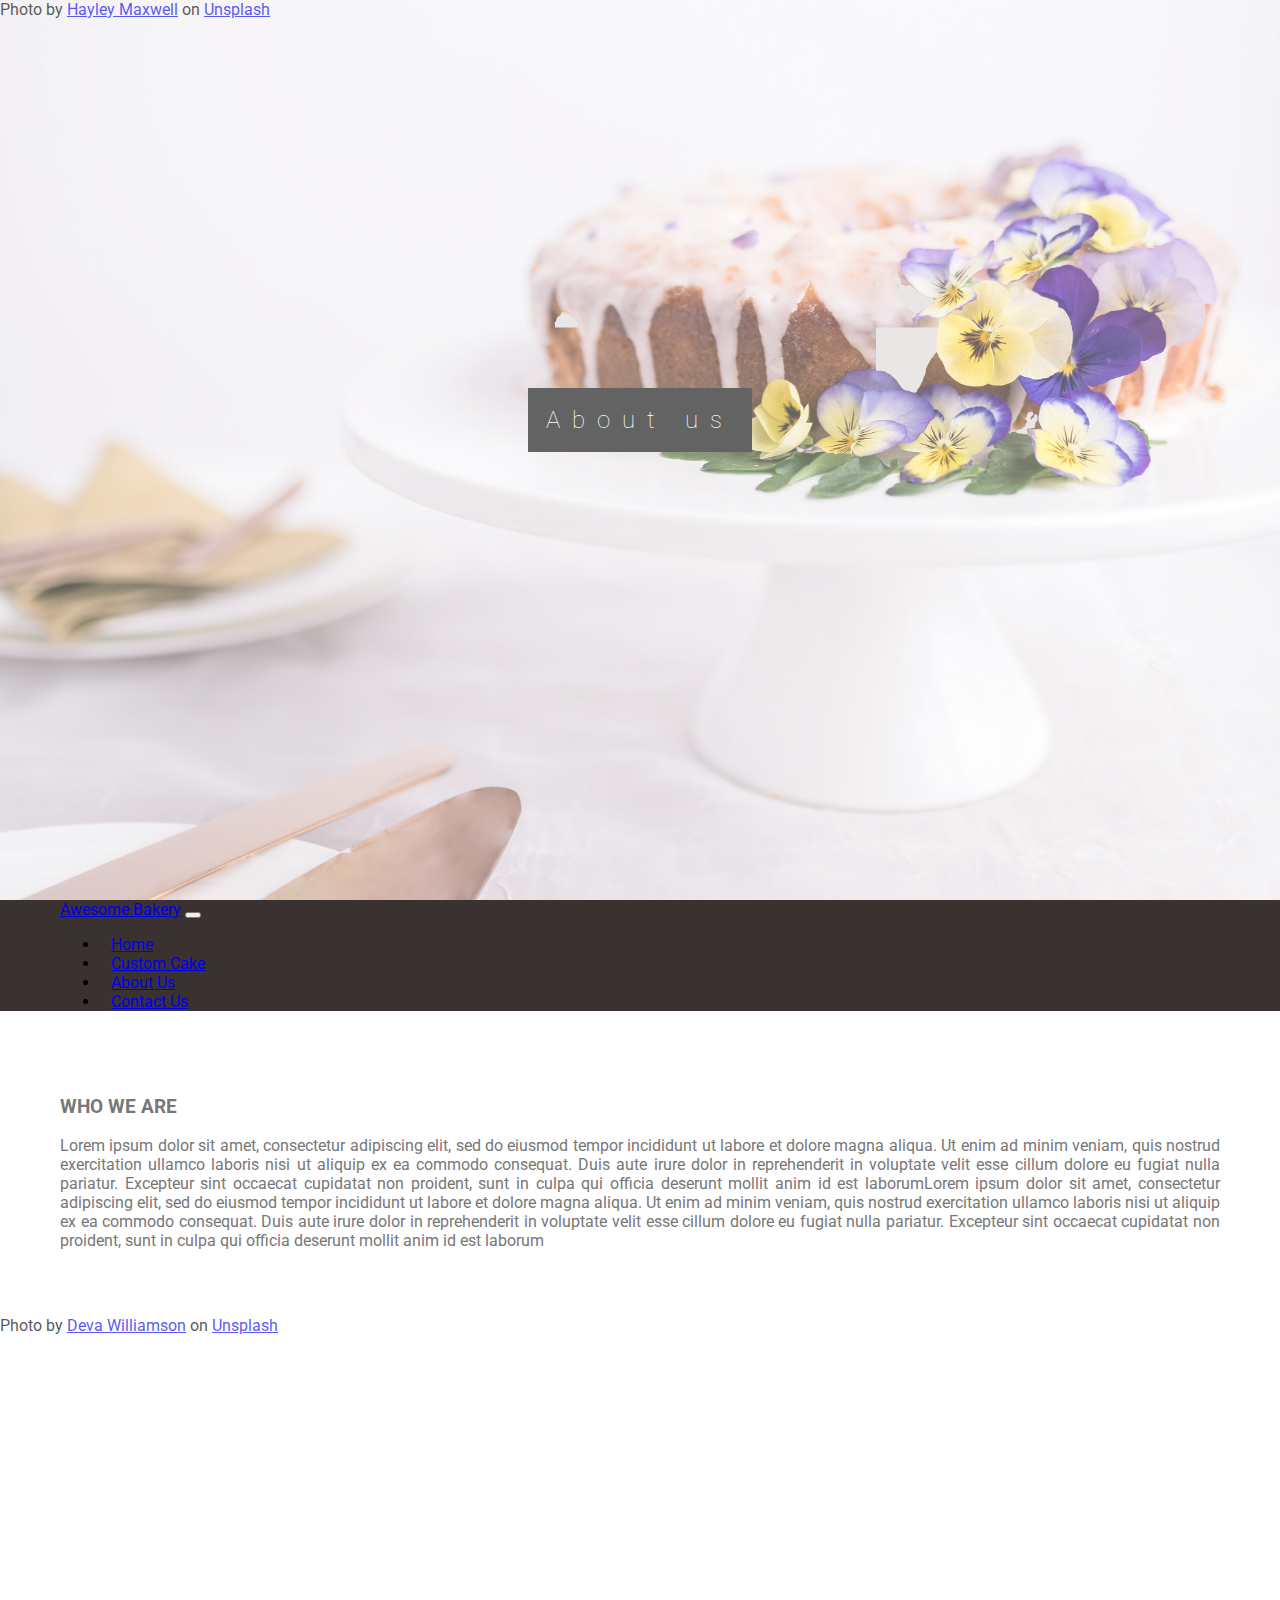
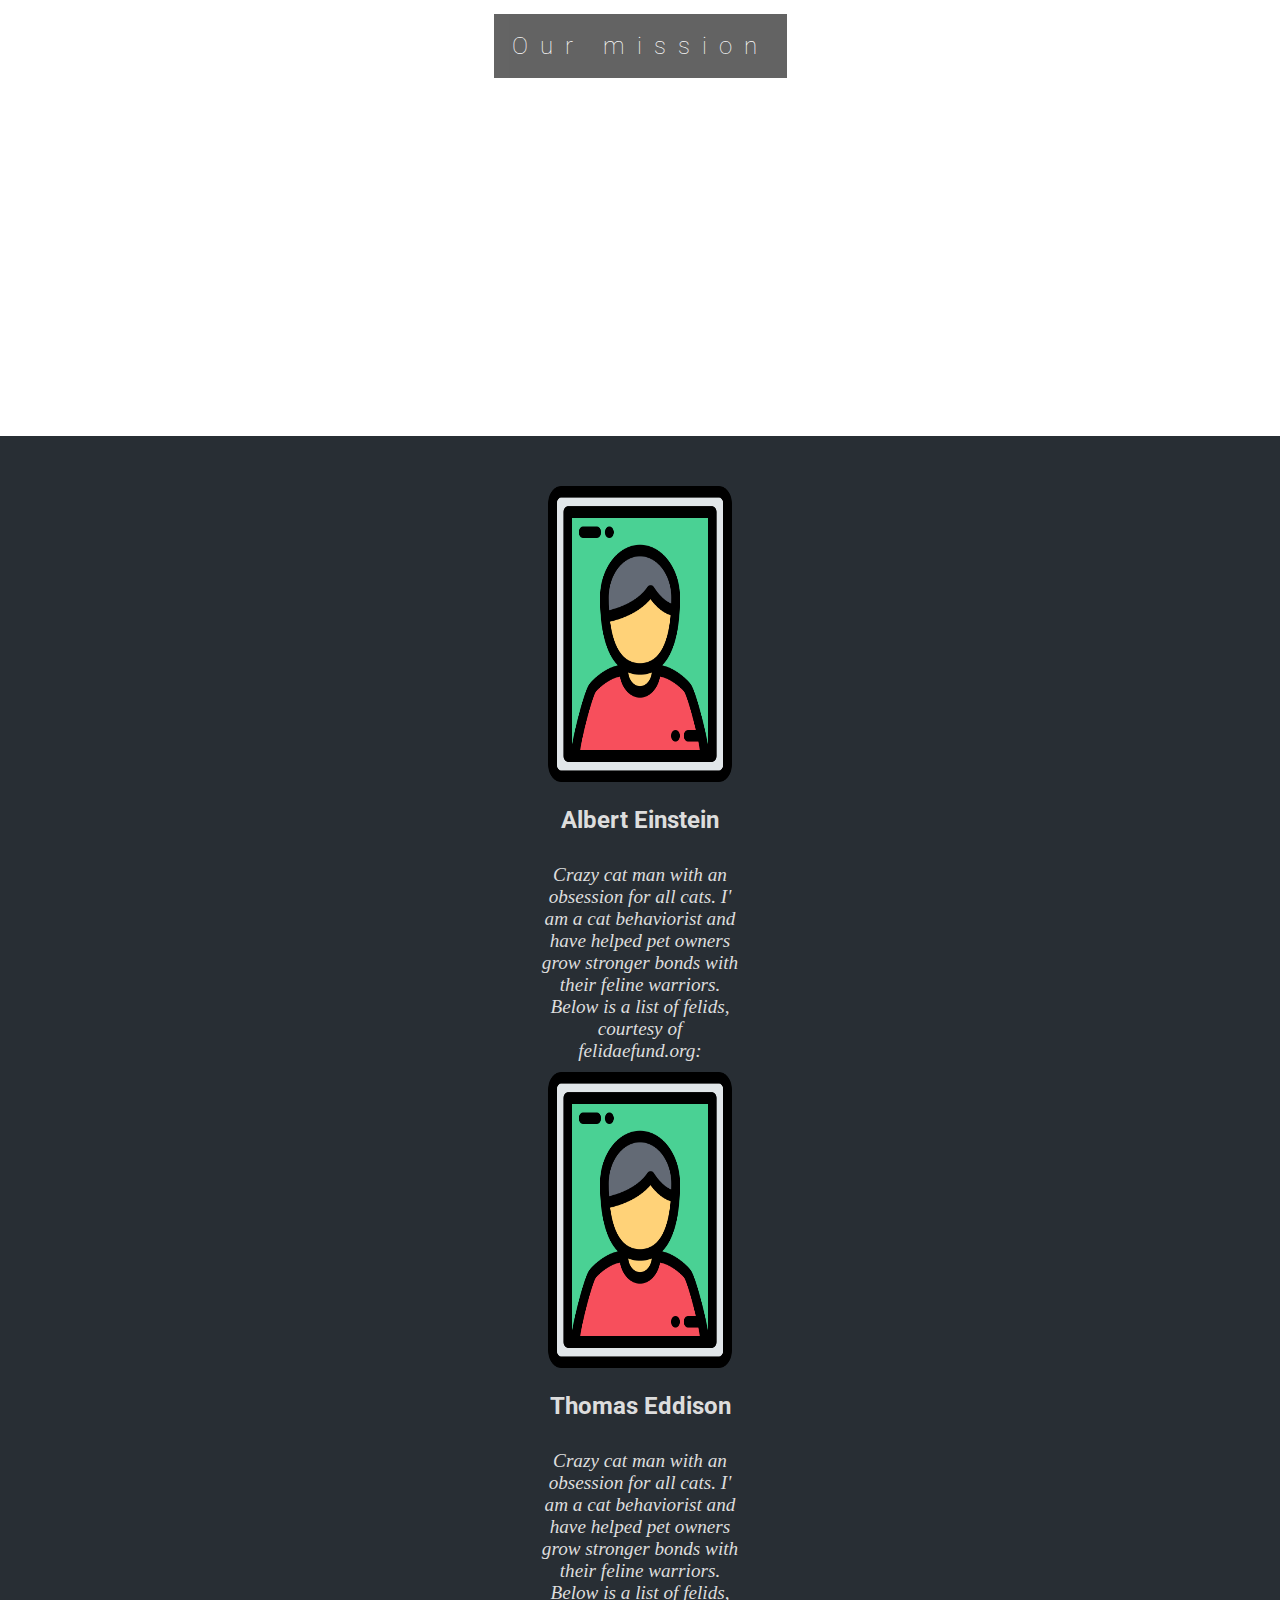
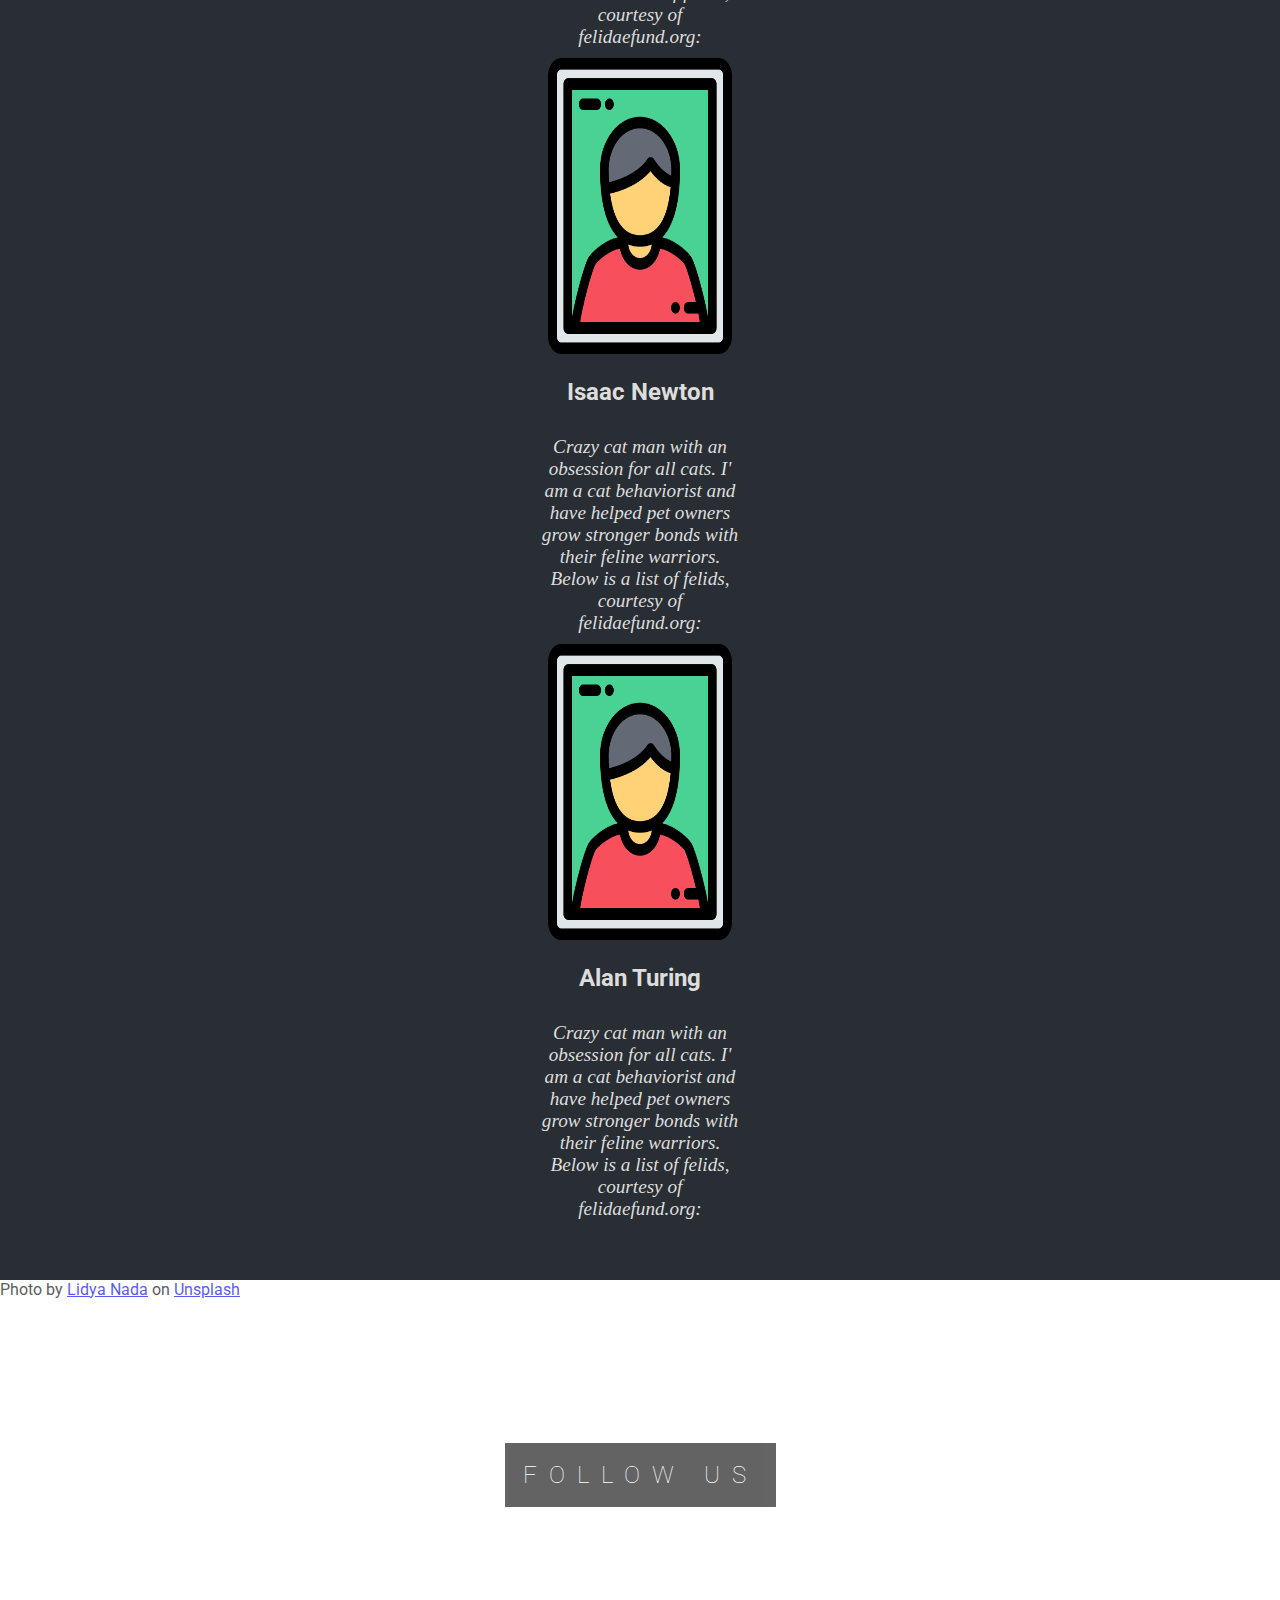
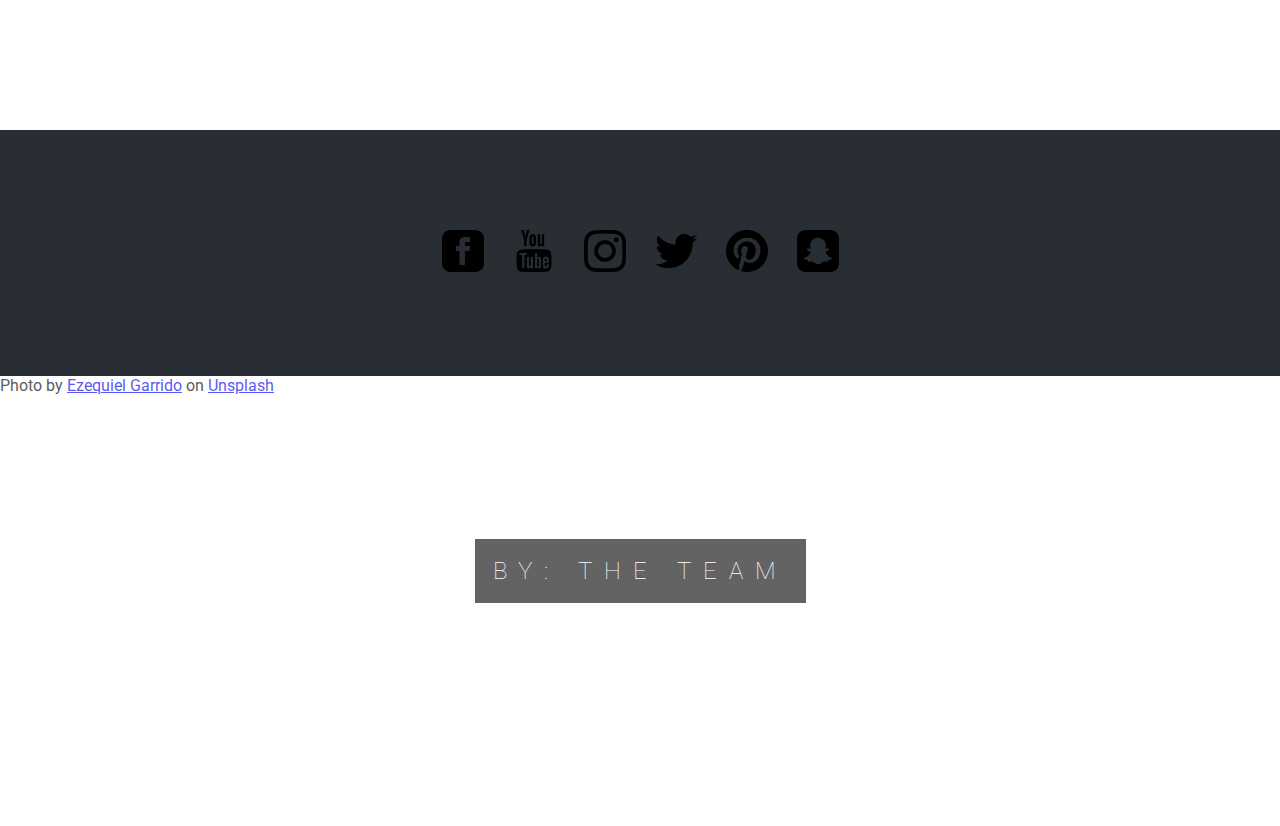
==== commit 5a0e28c0: "Updating menu items order" ====
--- a/aboutUs.html
+++ b/aboutUs.html
@@ -33,13 +33,13 @@
 						<a class="nav-link pr-3 " aria-current="page" href="index.html">Home</a>
 					</li>
 					<li class="nav-item">
+						<a class="nav-link pr-3" href="cakeDesign.html">Custom Cake</a>
+					</li>
+					<li class="nav-item">
 						<a class="nav-link pr-3 active" href="aboutUs.html">About Us</a>
 					</li>
 					<li class="nav-item">
 						<a class="nav-link pr-3" href="contactUs.html">Contact Us</a>
-					</li>
-					<li class="nav-item">
-						<a class="nav-link pr-3" href="cakeDesign.html">Custom Cake</a>
 					</li>
 				</ul>
 			</div>
@@ -171,4 +171,3 @@
 
 
 </html>
-
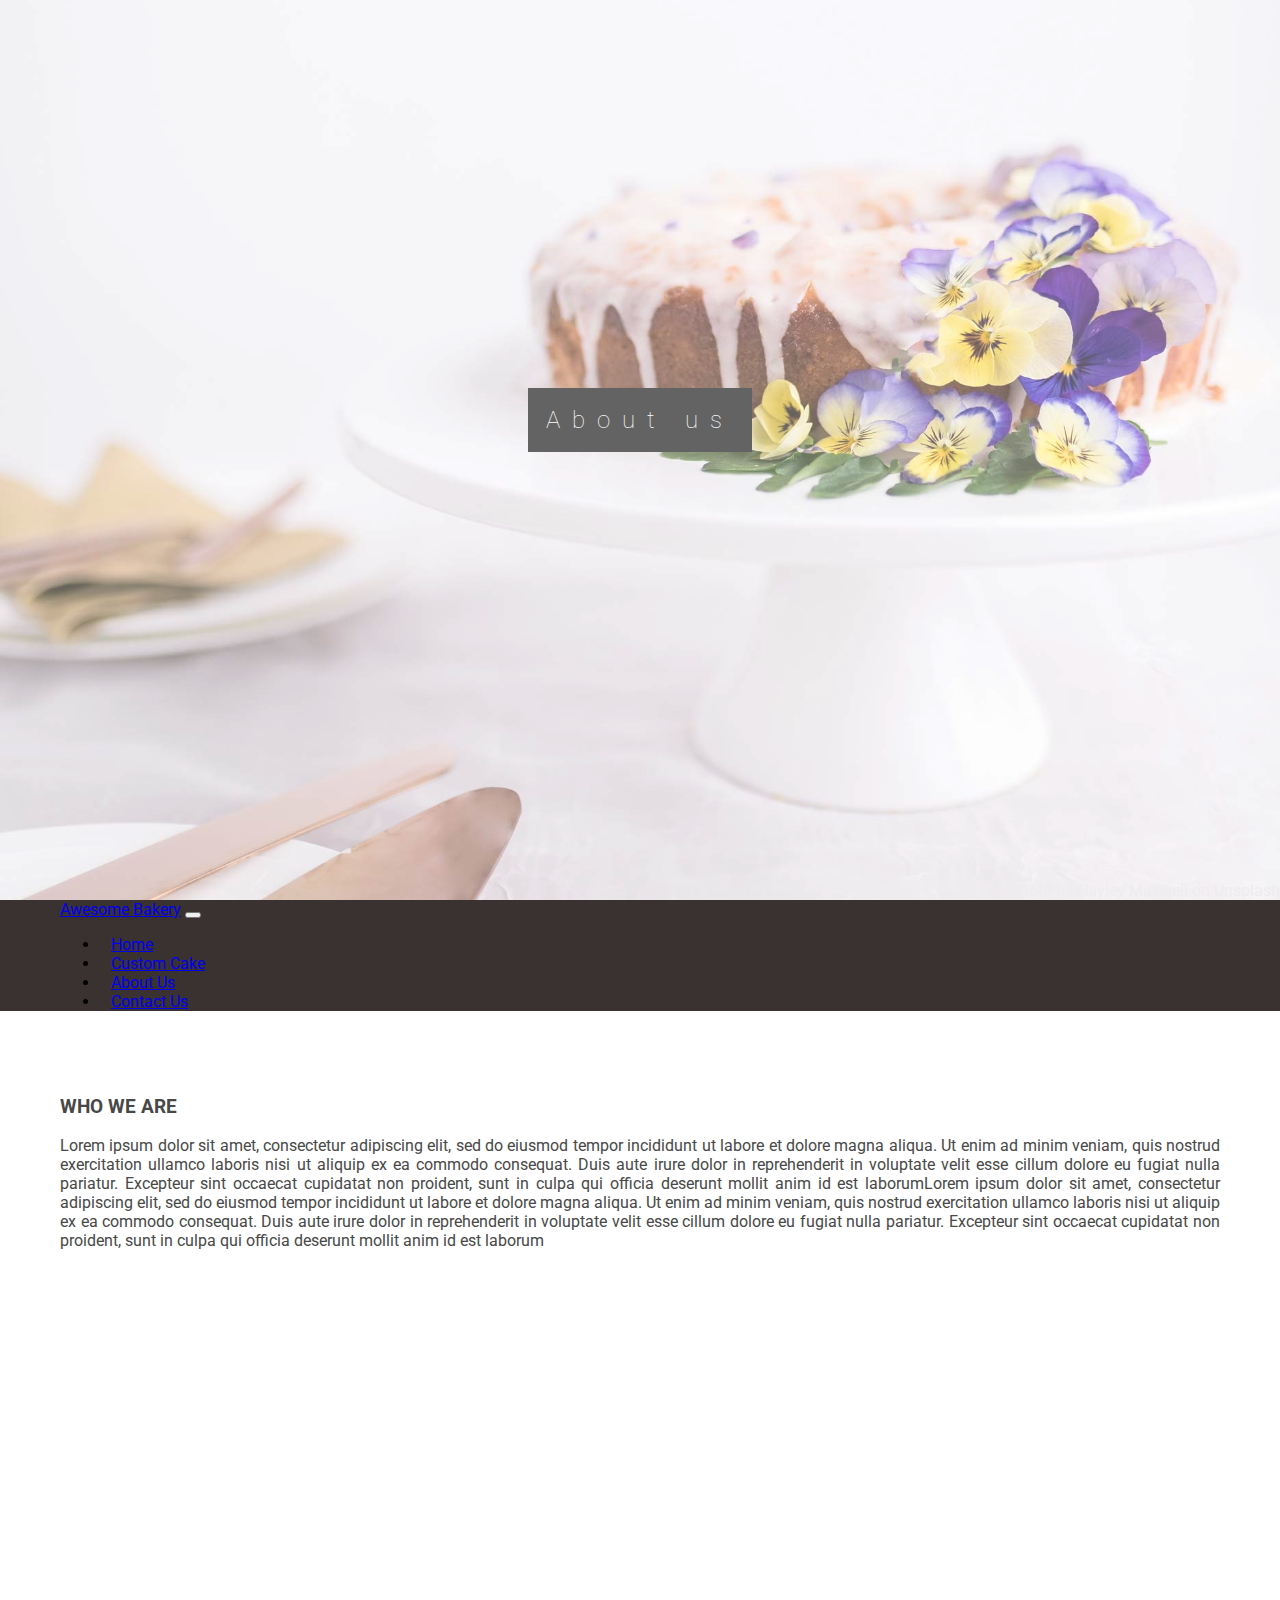
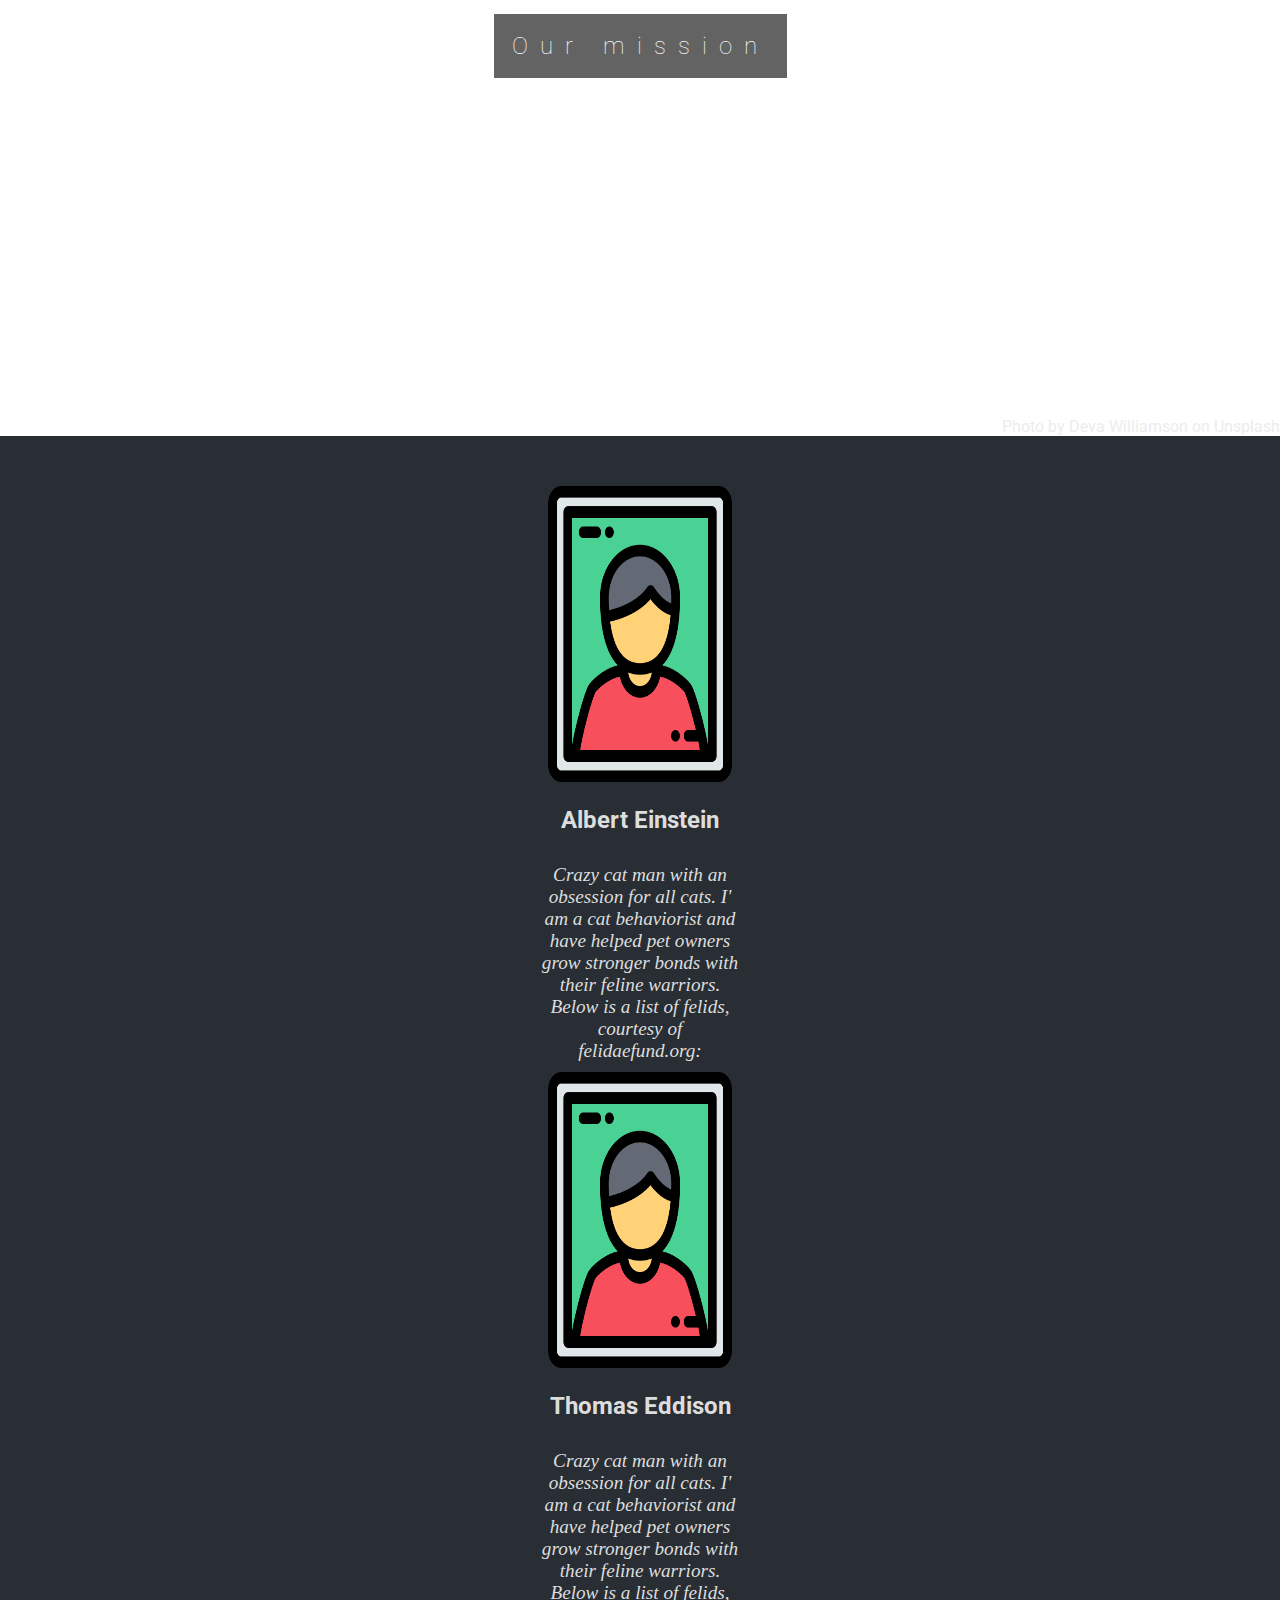
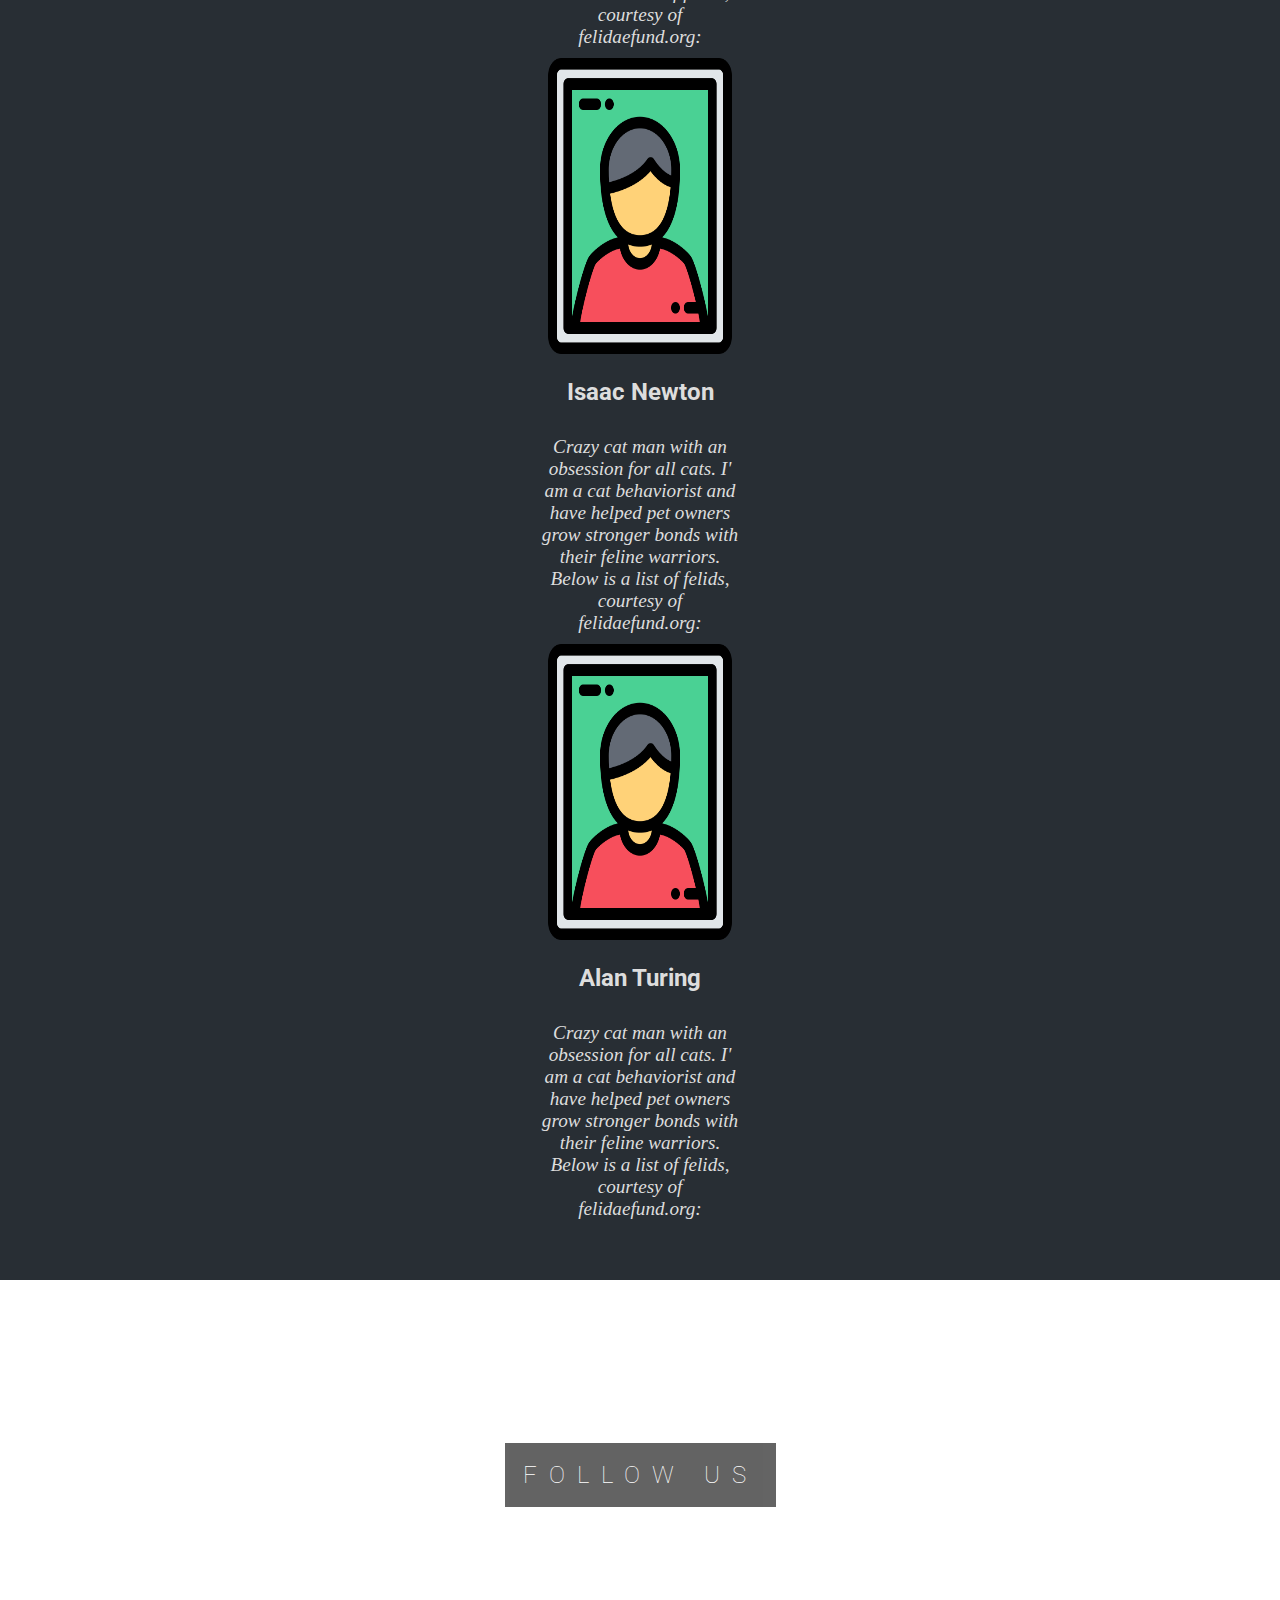
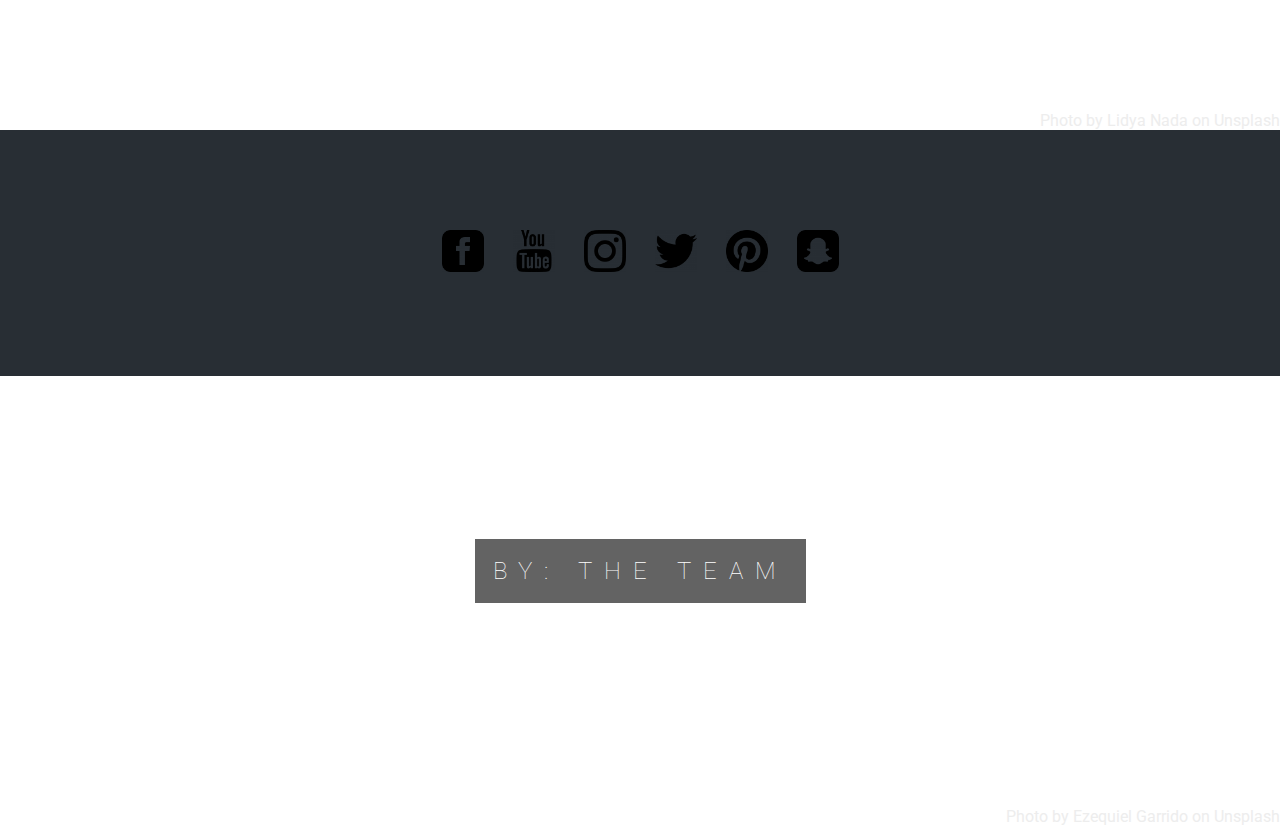
==== commit b347e6d2: "Add meta descriptions and alt attributes to buttons and images" ====
--- a/aboutUs.html
+++ b/aboutUs.html
@@ -3,6 +3,7 @@
     <head>
         <meta charset="UTF-8">
         <meta name="viewport" content="width=device-width, initial-scale=1.0">
+		<meta name="Description" content="This is the about us page for the Awesome Bakery which provides custom cake creation right in the browser.">
         <link href="https://cdn.jsdelivr.net/npm/bootstrap@5.0.0-beta1/dist/css/bootstrap.min.css" rel="stylesheet" integrity="sha384-giJF6kkoqNQ00vy+HMDP7azOuL0xtbfIcaT9wjKHr8RbDVddVHyTfAAsrekwKmP1" crossorigin="anonymous">
         <link rel="stylesheet" href="https://cdn.jsdelivr.net/npm/bootstrap-icons@1.3.0/font/bootstrap-icons.css">
         <link href="https://fonts.googleapis.com/css?family=Roboto" rel="stylesheet">
@@ -67,7 +68,7 @@
     <div class="container">
       <div class="row">
           <div class="col">
-              <img src="./images/portrait2.png" class="rounded-circle" alt="luka recine " width="224" height="296">
+              <img src="./images/portrait2.png" class="rounded-circle" alt="portrait" width="224" height="296">
               <article class="about-me-text">
                   <h2>Albert Einstein</h2>
                   <p class="about-me-description"> Crazy cat man with an obsession for all cats. I' am a cat behaviorist and have helped pet owners grow stronger bonds with their feline warriors. Below is a list of felids, courtesy of
@@ -77,7 +78,7 @@
                </article>
           </div>
           <div class="col">
-              <img src="./images/portrait2.png" class="rounded-circle" alt="luka recine " width="224" height="296">
+              <img src="./images/portrait2.png" class="rounded-circle" alt="portrait" width="224" height="296">
                <article class="about-me-text">
                   <h2>Thomas Eddison</h2>
                   <p class="about-me-description"> Crazy cat man with an obsession for all cats. I' am a cat behaviorist and have helped pet owners grow stronger bonds with their feline warriors. Below is a list of felids, courtesy of
@@ -87,7 +88,7 @@
                </article>
           </div>
         <div class="col">
-              <img src="./images/portrait2.png" class="rounded-circle" alt="luka recine " width="224" height="296">
+              <img src="./images/portrait2.png" class="rounded-circle" alt="portrait" width="224" height="296">
                 <article class="about-me-text">
                   <h2>Isaac Newton</h2>
                   <p class="about-me-description"> Crazy cat man with an obsession for all cats. I' am a cat behaviorist and have helped pet owners grow stronger bonds with their feline warriors. Below is a list of felids, courtesy of
@@ -97,7 +98,7 @@
                </article>
           </div>
         <div class="col">
-              <img src="./images/portrait2.png" class="rounded-circle" alt="luka recine " width="224" height="296">
+              <img src="./images/portrait2.png" class="rounded-circle" alt="portrait" width="224" height="296">
                 <article class="about-me-text">
                   <h2>Alan Turing</h2>
                   <p class="about-me-description"> Crazy cat man with an obsession for all cats. I' am a cat behaviorist and have helped pet owners grow stronger bonds with their feline warriors. Below is a list of felids, courtesy of
@@ -128,27 +129,27 @@
 		<div class="divider-bar-2">
 
 			<a href="https://www.facebook.com">
-				<img src="./images/Social_Media_Icons/facebook.png" alt="HTML tutorial" style="width:42px;height:42px;border:0">
+				<img src="./images/Social_Media_Icons/facebook.png" alt="Facebook" style="width:42px;height:42px;border:0">
 			</a>
 
 			<a href="https://www.youtube.com">
-				<img src="./images/Social_Media_Icons/youtube.png" alt="HTML tutorial" style="width:42px;height:42px;border:0">
+				<img src="./images/Social_Media_Icons/youtube.png" alt="Youtube" style="width:42px;height:42px;border:0">
 			</a>
 
 			<a href="https://www.instagram.com">
-				<img src="./images/Social_Media_Icons/instagram.png" alt="HTML tutorial" style="width:42px;height:42px;border:0">
+				<img src="./images/Social_Media_Icons/instagram.png" alt="Instagram" style="width:42px;height:42px;border:0">
 			</a>
 
 			<a href="https://www.twitter.com">
-				<img src="./images/Social_Media_Icons/twitter.png" alt="HTML tutorial" style="width:42px;height:42px;border:0">
+				<img src="./images/Social_Media_Icons/twitter.png" alt="Twitter" style="width:42px;height:42px;border:0">
 			</a>
 
 			<a href="https://www.pinterest.com">
-				<img src="./images/Social_Media_Icons/pinterest.png" alt="HTML tutorial" style="width:42px;height:42px;border:0">
+				<img src="./images/Social_Media_Icons/pinterest.png" alt="Pinterest" style="width:42px;height:42px;border:0">
 			</a>
 
 			<a href="https://www.snapchat.com">
-				<img src="./images/Social_Media_Icons/snapchat.png" alt="HTML tutorial" style="width:42px;height:42px;border:0">
+				<img src="./images/Social_Media_Icons/snapchat.png" alt="Snapchat" style="width:42px;height:42px;border:0">
 			</a>
 
 		</div>
--- a/css/main.css
+++ b/css/main.css
@@ -139,6 +139,10 @@
 div#card01 {
 	margin-top: 0px;
 	background: #1cdaa1 ;
+}
+div#card01 h5{
+	padding-right:50px;
+	padding-bottom: 10px;
 }
 
 .card-header {
@@ -413,7 +417,7 @@
 
 /* Index page */
 .header-text-box {
-	color: #777;
+	color: rgb(72, 72, 72);
 	background-color: white;
 	text-align: center;
 	padding: 50px 40px;
@@ -428,6 +432,18 @@
 	background-repeat: no-repeat;
 	background-size: cover;
 }
+.bgimg-1 > span, .bgimg-2 > span, .bgimg-3 > span, .bgimg-4 > span, .bgimg-5 > span, .bgimg-6 > span, .bgimg-7 > span, .bgimg-8 > span {
+	position: absolute;
+	bottom: 0px;
+	right: 0px;
+	color: rgb(228, 228, 228);
+	font-size: 16px;
+}
+.bgimg-1 > span a, .bgimg-2 > span a, .bgimg-3 > span a, .bgimg-4 > span a, .bgimg-5 > span a, .bgimg-6 > span a, .bgimg-7 > span a, .bgimg-8 > span a {
+	color: rgb(228, 228, 228);
+	font-size: 16px;
+	text-decoration: none;
+}
 
 .bgimg-1 {
 	background-image: url("../images/cake1.jpg");
@@ -487,9 +503,6 @@
 	text-align: center;
 	color: #000;
 	line-height: 2.5;
-	/* font-size: 18px; */
-	/* line-height:40px; */
-	/* font-kerning: 5px; */
 }
 
 .bgimg-1 .caption {
@@ -512,8 +525,11 @@
 	background-color: #111;
 	color: #fff;
 	padding: 18px;
-	/* font-size: 1.5625em; */
-	/* letter-spacing: 0.625em; */
+}
+
+
+.button-selected {
+	border: 6px solid #08c68d;
 }
 
 @media only screen and (max-device-width: 1024px) {
@@ -626,6 +642,9 @@
 	.btn-actions {
 		background: #ffffff;
 	}
+	#card12 {
+		margin-bottom:60vh;
+	}
 
 }
 
@@ -656,8 +675,20 @@
 		margin-bottom: 5px;
 		font-size: 10px;
 	}
-	#card12 {
-		margin-bottom:60vh;
-	}
-
-}
+
+}
+
+.modal-content {
+	border-radius: 30px;
+	color: white;
+}
+
+.modal-content .modal-header {
+	border-radius: 30px 30px 0px 0px;
+}
+
+.modal-body {
+	font-size: 18px;
+	color: rgb(10, 15, 29);
+
+}
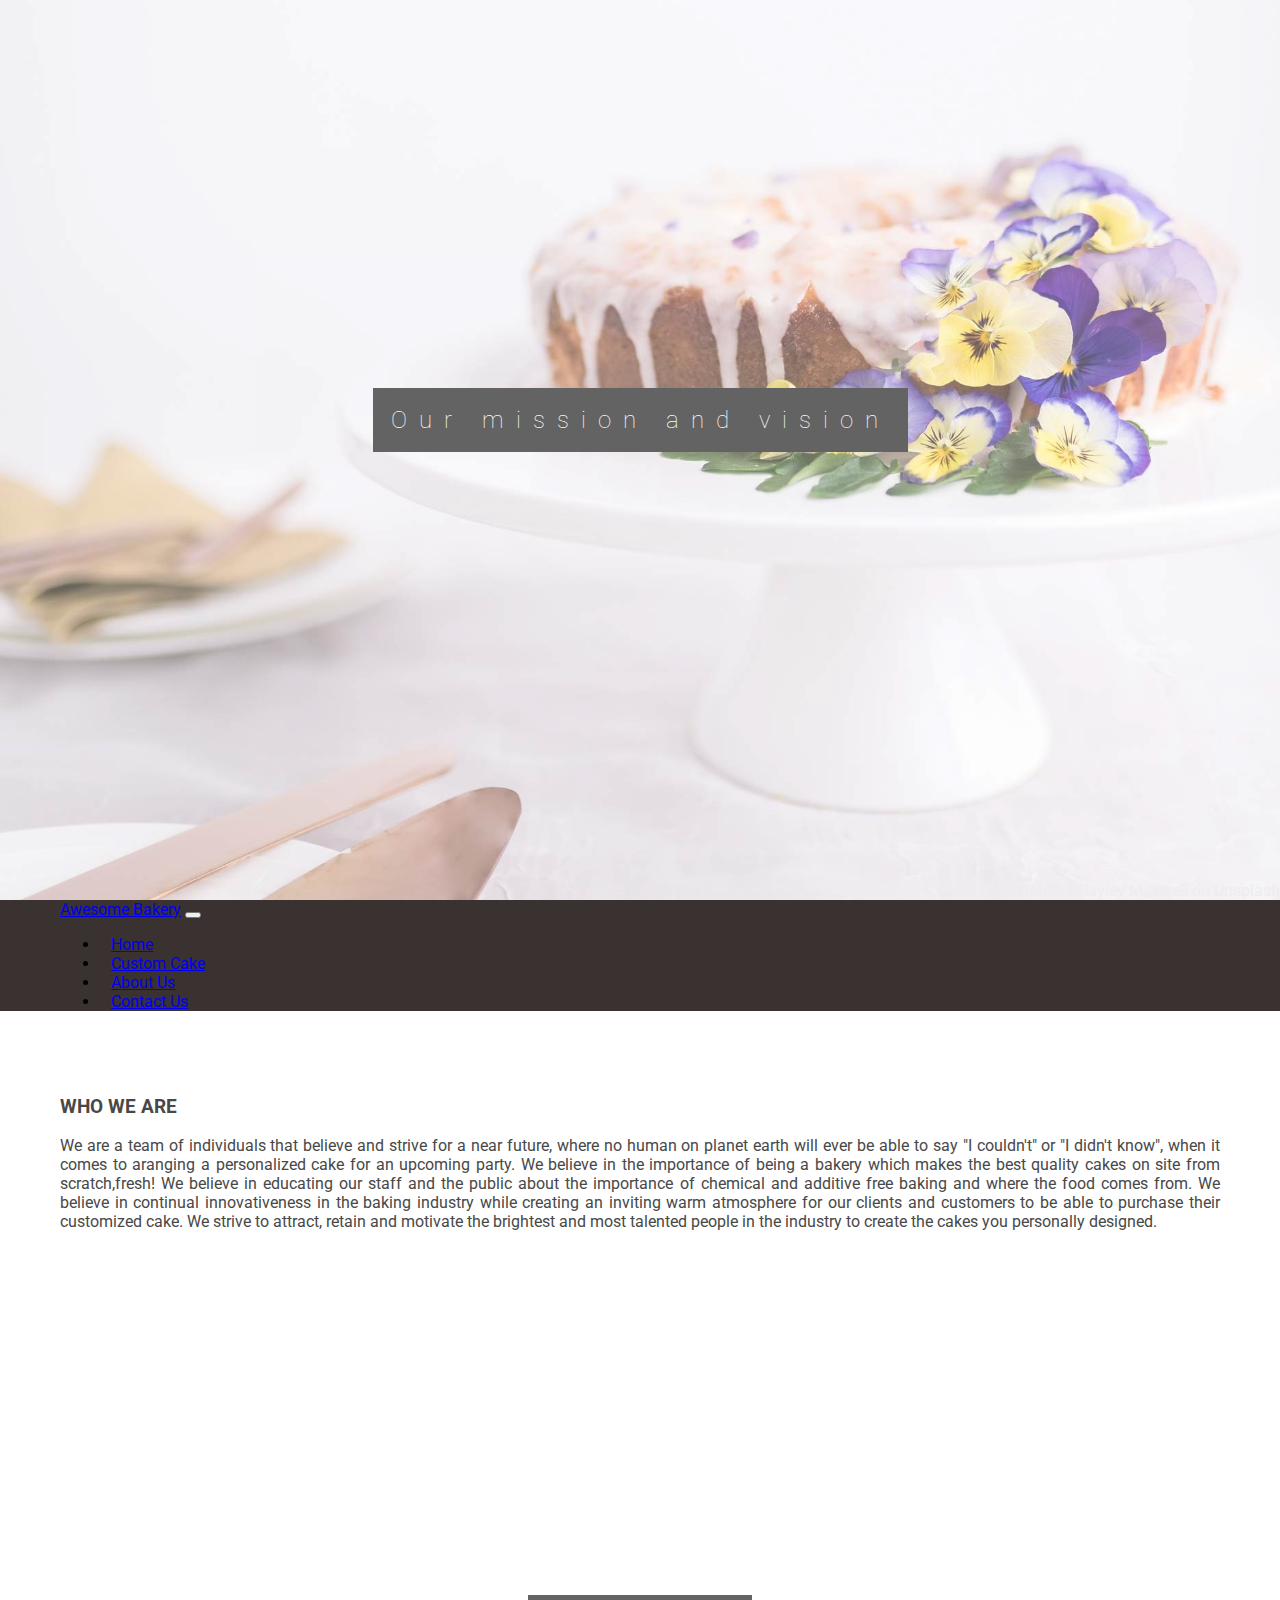
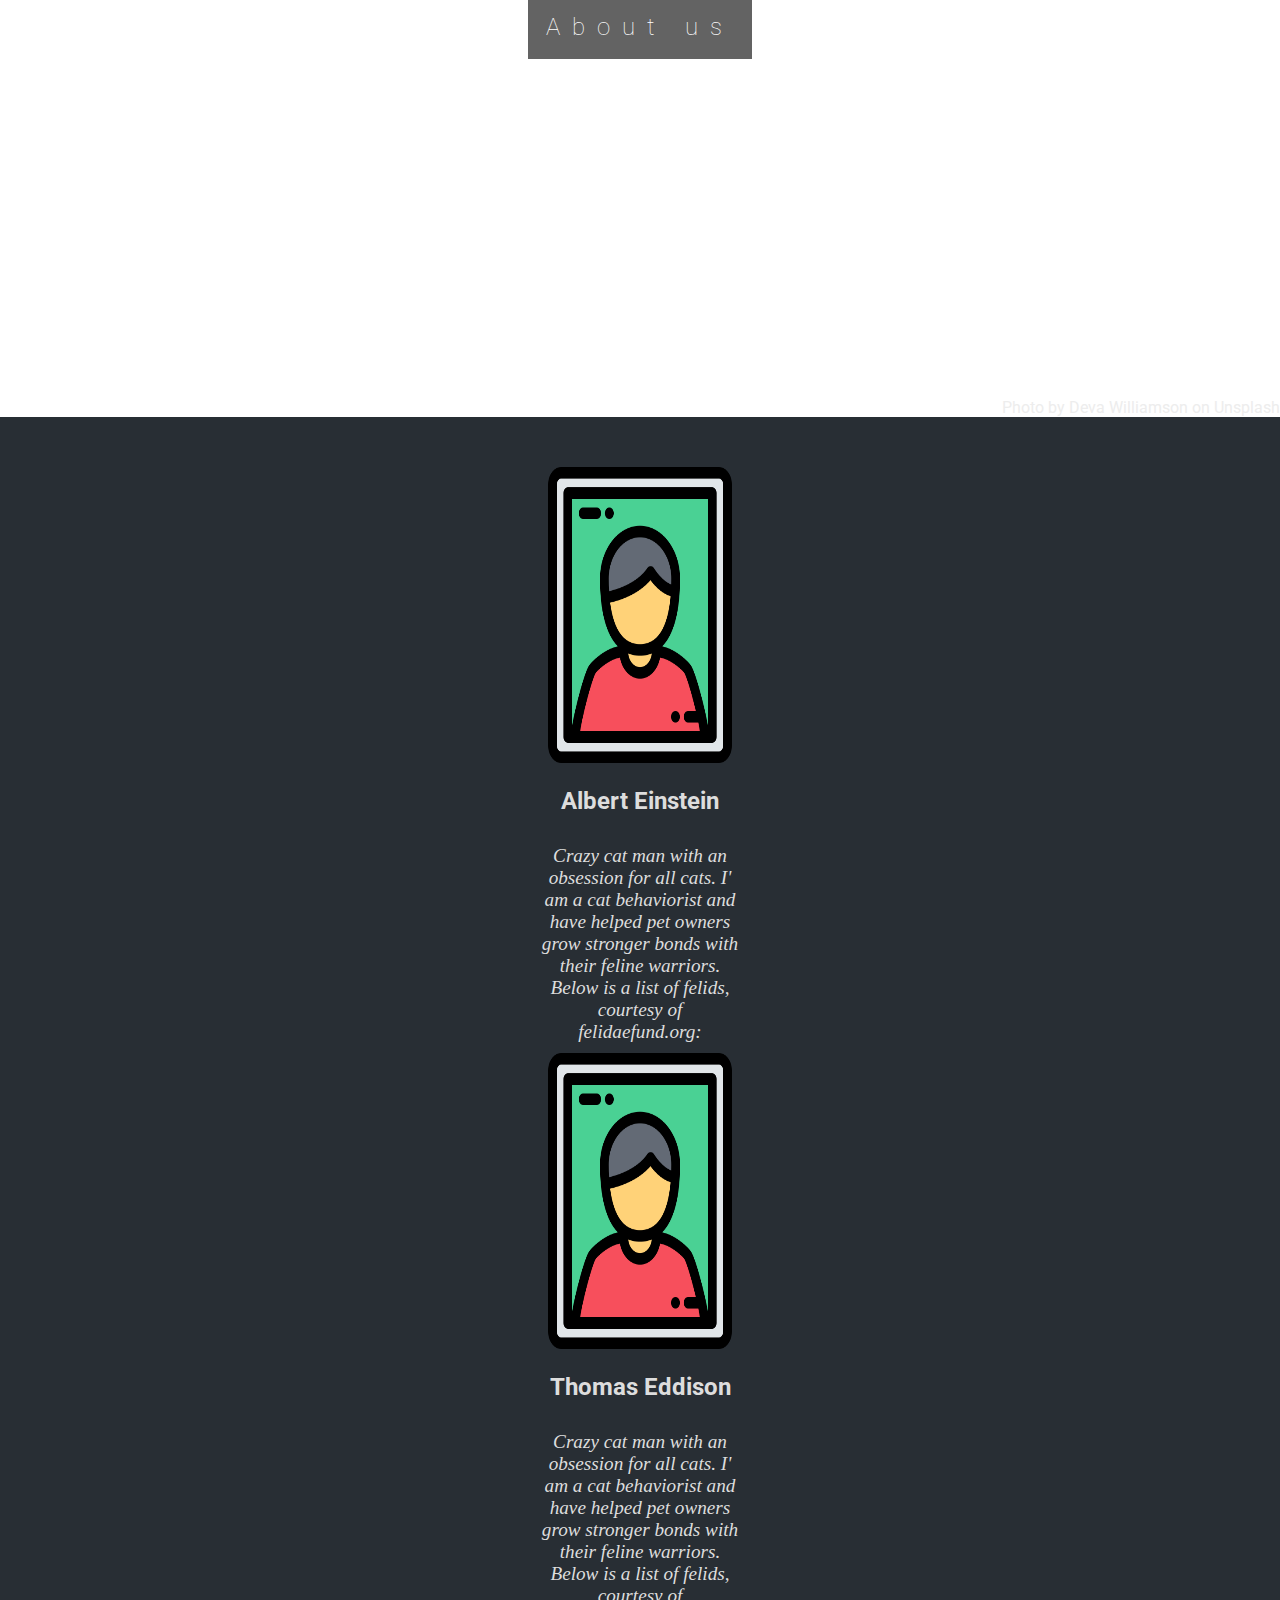
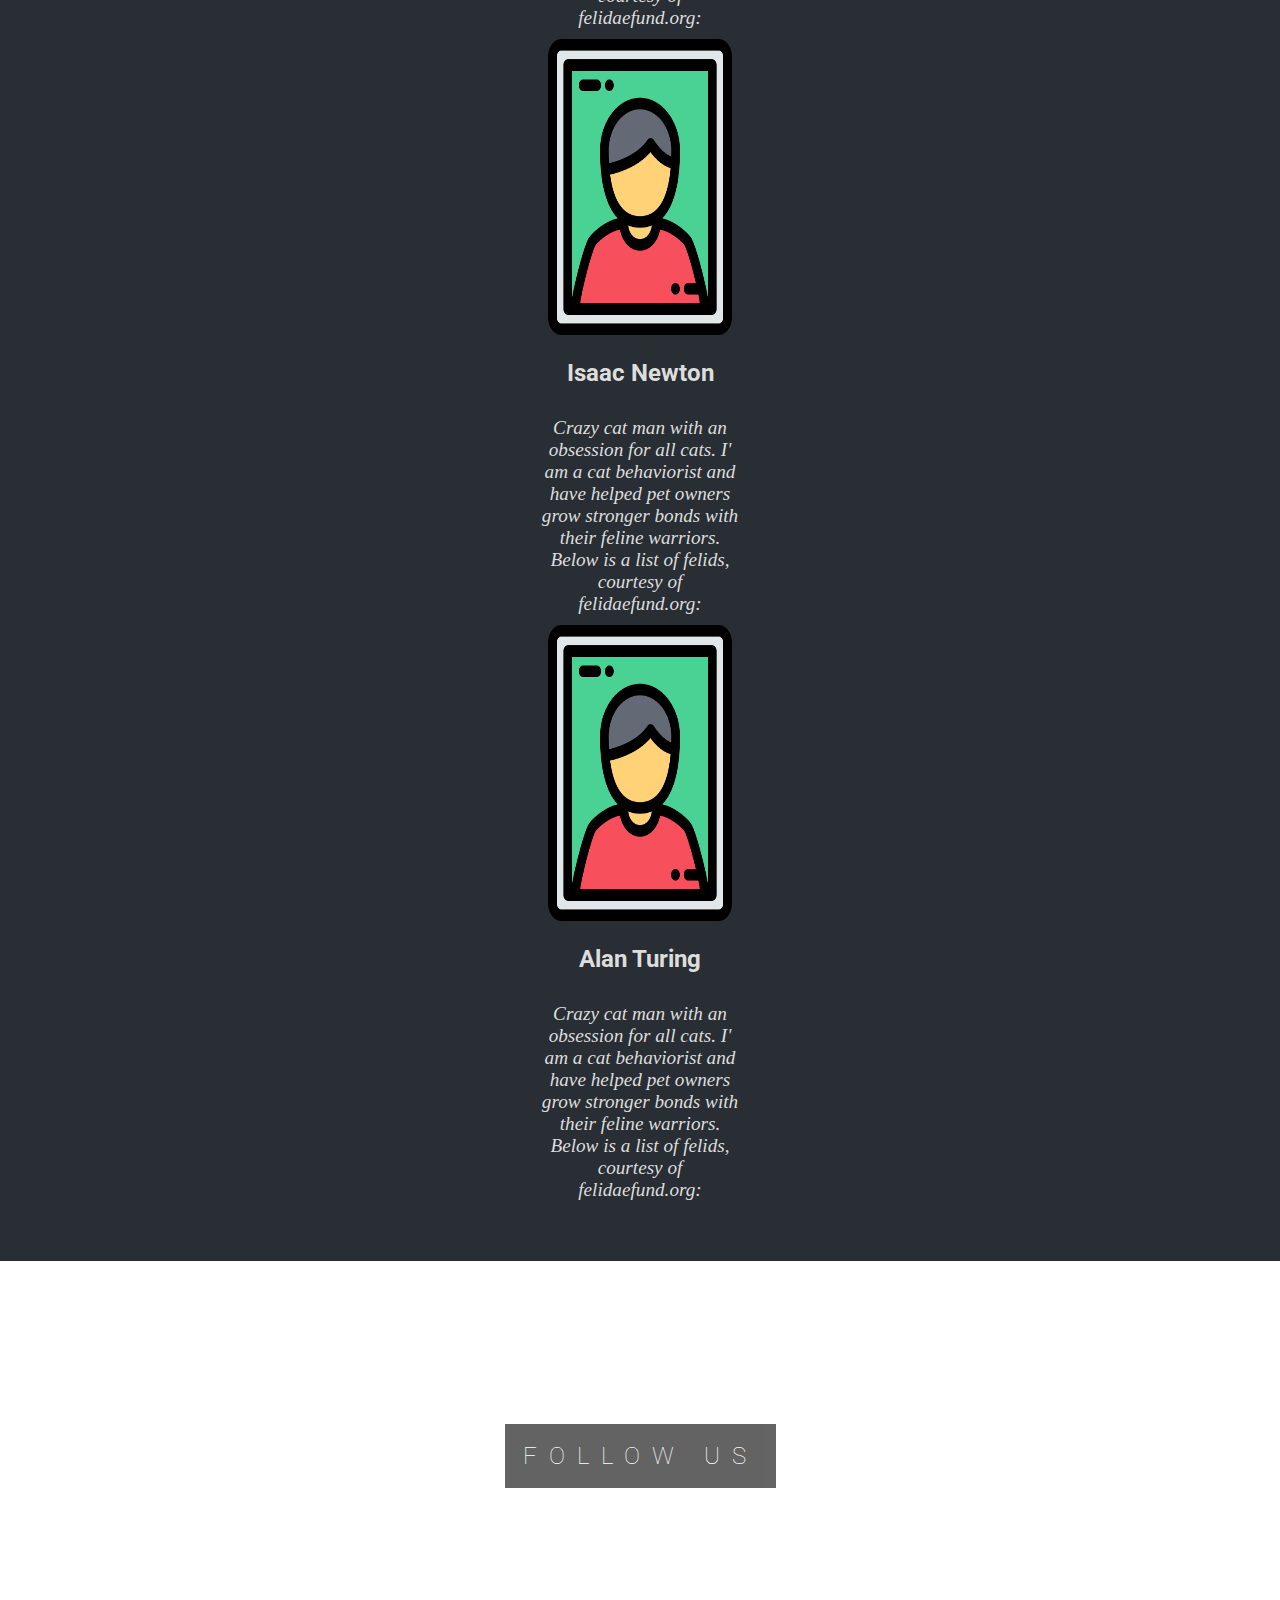
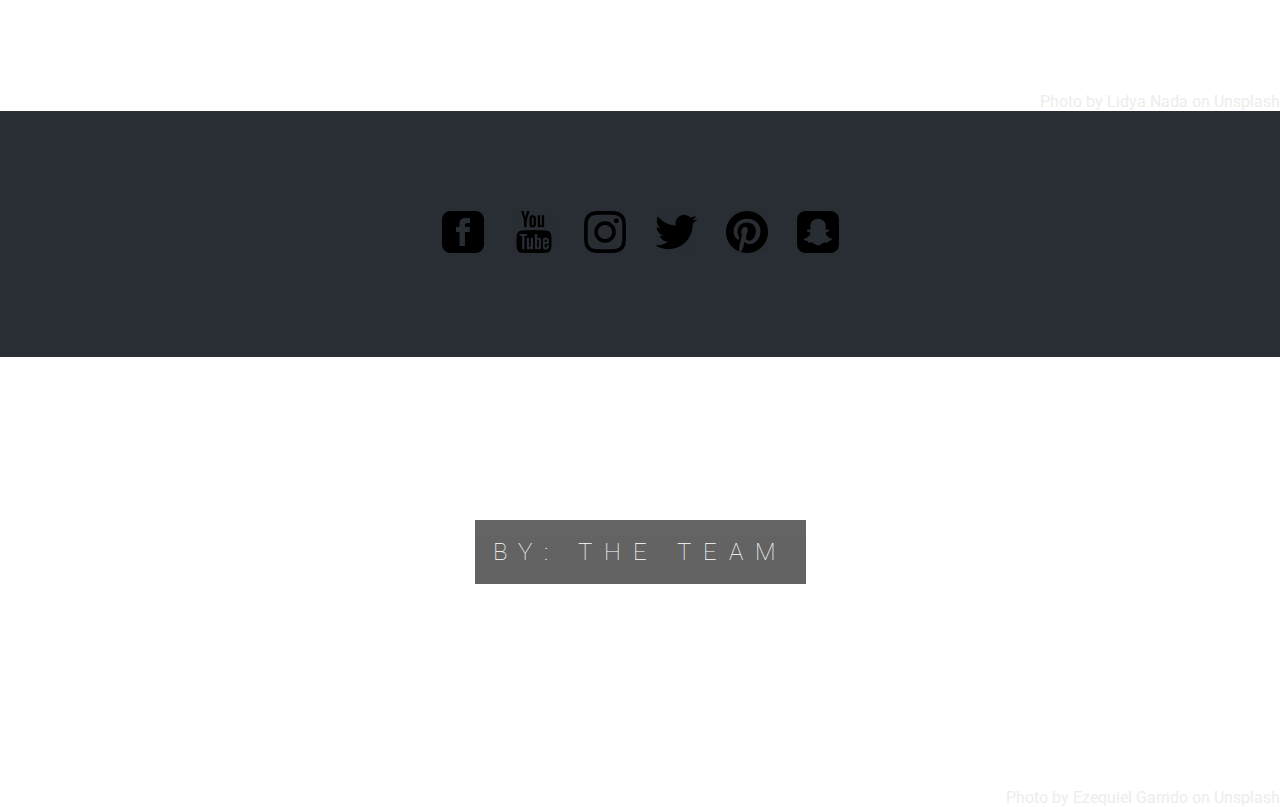
==== commit 1e8f9ea4: "Updated lorem ipsum aboutUs.html" ====
--- a/aboutUs.html
+++ b/aboutUs.html
@@ -16,7 +16,7 @@
 
   <div class="bgimg-5">
     <div class="caption light-text">
-      <span class="border">About us</span>
+      <span class="border">Our mission and vision</span>
     </div>
       <span>Photo by <a href="https://unsplash.com/@hayleymaxwell?utm_source=unsplash&amp;utm_medium=referral&amp;utm_content=creditCopyText">Hayley Maxwell</a> on <a href="https://unsplash.com/s/photos/cakes?utm_source=unsplash&amp;utm_medium=referral&amp;utm_content=creditCopyText">Unsplash</a></span>
   </div>
@@ -49,14 +49,19 @@
 
   <!--Header containing text-->
   <div class="header-text-box container">
-    <h3>WHO WE ARE</h3>
-    <p> Lorem ipsum dolor sit amet, consectetur adipiscing elit, sed do eiusmod tempor incididunt ut labore et dolore magna aliqua. Ut enim ad minim veniam, quis nostrud exercitation ullamco laboris nisi ut aliquip ex ea commodo consequat. Duis aute irure dolor in reprehenderit in voluptate velit esse cillum dolore eu fugiat nulla pariatur. Excepteur sint occaecat cupidatat non proident, sunt in culpa qui officia deserunt mollit anim id est laborumLorem ipsum dolor sit amet, consectetur adipiscing elit, sed do eiusmod tempor incididunt ut labore et dolore magna aliqua. Ut enim ad minim veniam, quis nostrud exercitation ullamco laboris nisi ut aliquip ex ea commodo consequat. Duis aute irure dolor in reprehenderit in voluptate velit esse cillum dolore eu fugiat nulla pariatur. Excepteur sint occaecat cupidatat non proident, sunt in culpa qui officia deserunt mollit anim id est laborum </p>
+<h3>WHO WE ARE</h3>
+    <p>
+        We are a team of individuals that believe and strive for a near future, where no human on planet earth will ever be able to say "I couldn't" or "I didn't know", when
+        it comes to aranging a personalized cake for an upcoming party. We believe in the importance of being a bakery which makes the best quality cakes on site from scratch,fresh!
+        We believe in educating our staff and the public about the importance of chemical and additive free baking and where the food comes from.
+        We believe in continual innovativeness in the baking industry while creating an inviting warm atmosphere for our clients and customers to be able to purchase their customized cake.
+        We strive to attract, retain and motivate the brightest and most talented people in the industry to create the cakes you personally designed.
+    </p>
   </div>
-
   <!--Second Background Image-->
   <div class="bgimg-6">
     <div class="caption light-text">
-      <span class="border">Our mission</span>
+      <span class="border">About us</span>
     </div>
       <span>Photo by <a href="https://unsplash.com/@biglaughkitchen?utm_source=unsplash&amp;utm_medium=referral&amp;utm_content=creditCopyText">Deva Williamson</a> on <a href="https://unsplash.com/s/photos/cake?utm_source=unsplash&amp;utm_medium=referral&amp;utm_content=creditCopyText">Unsplash</a></span>
   </div>
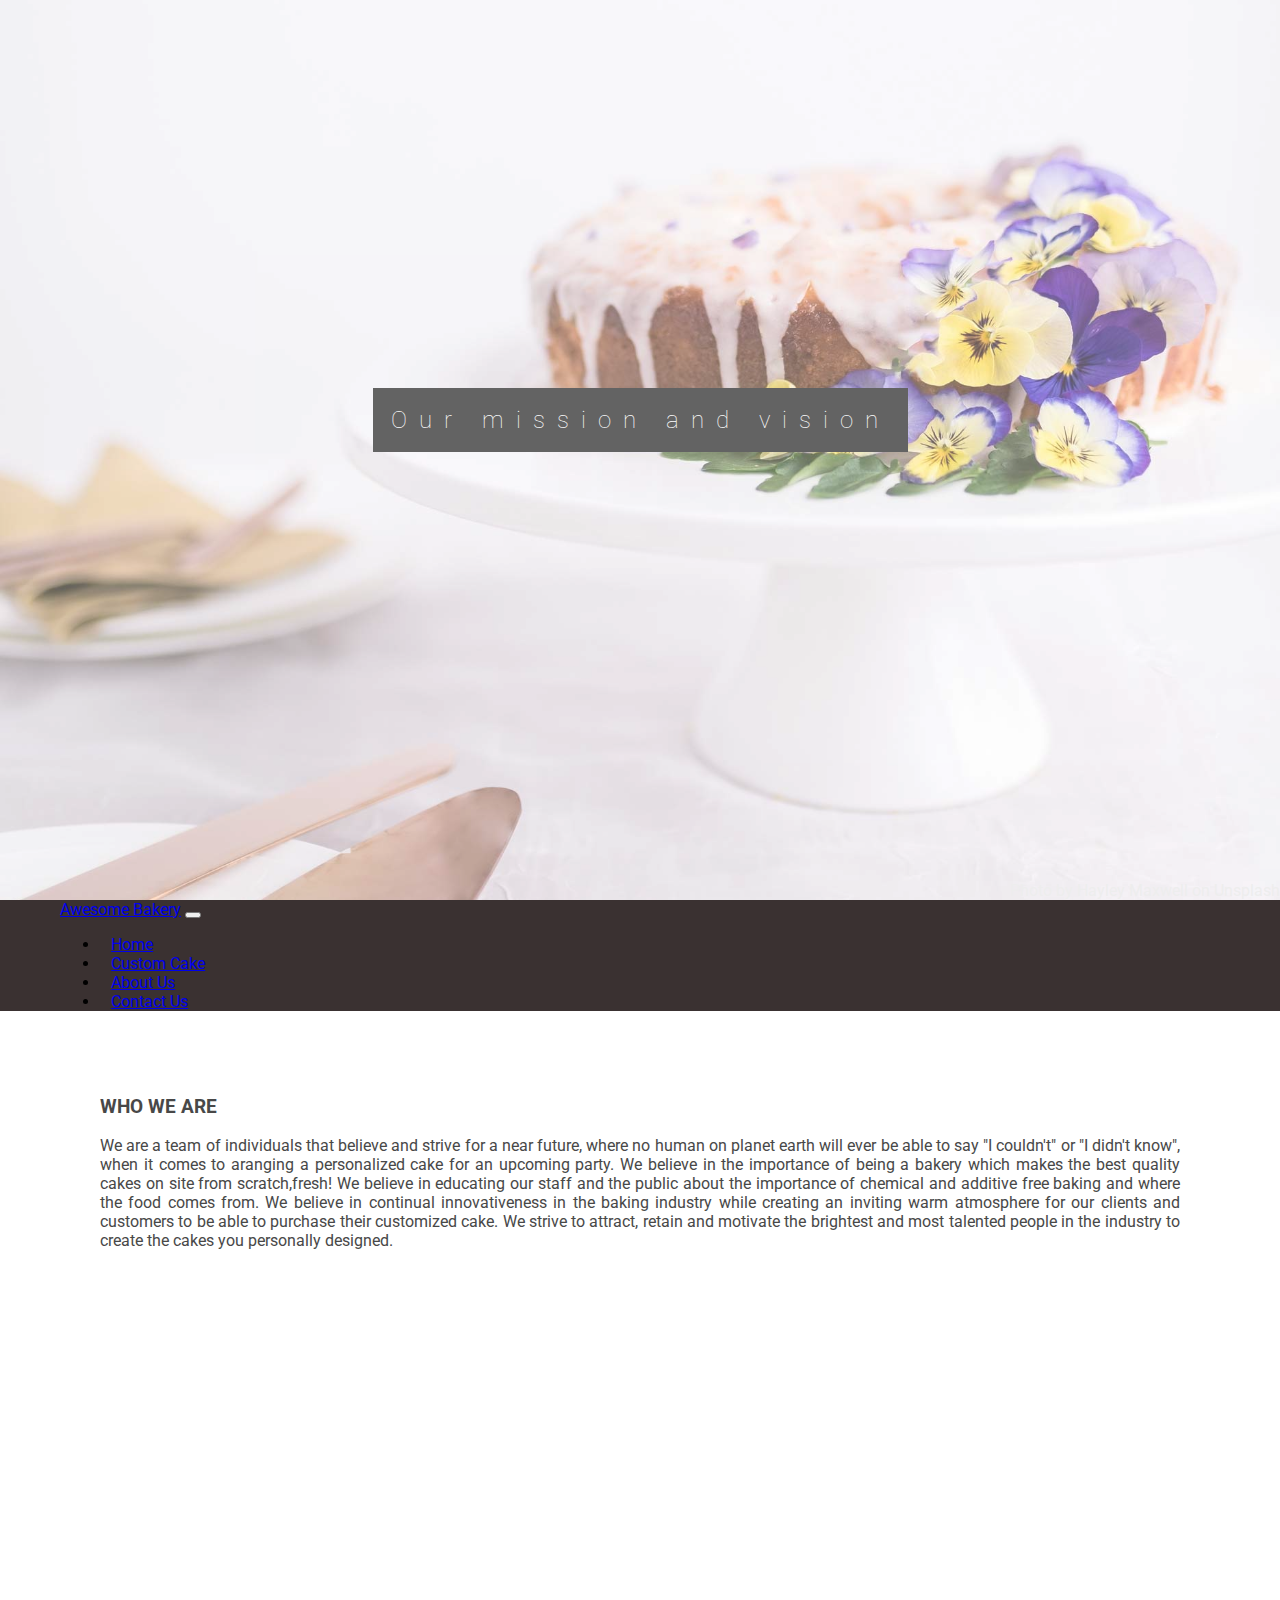
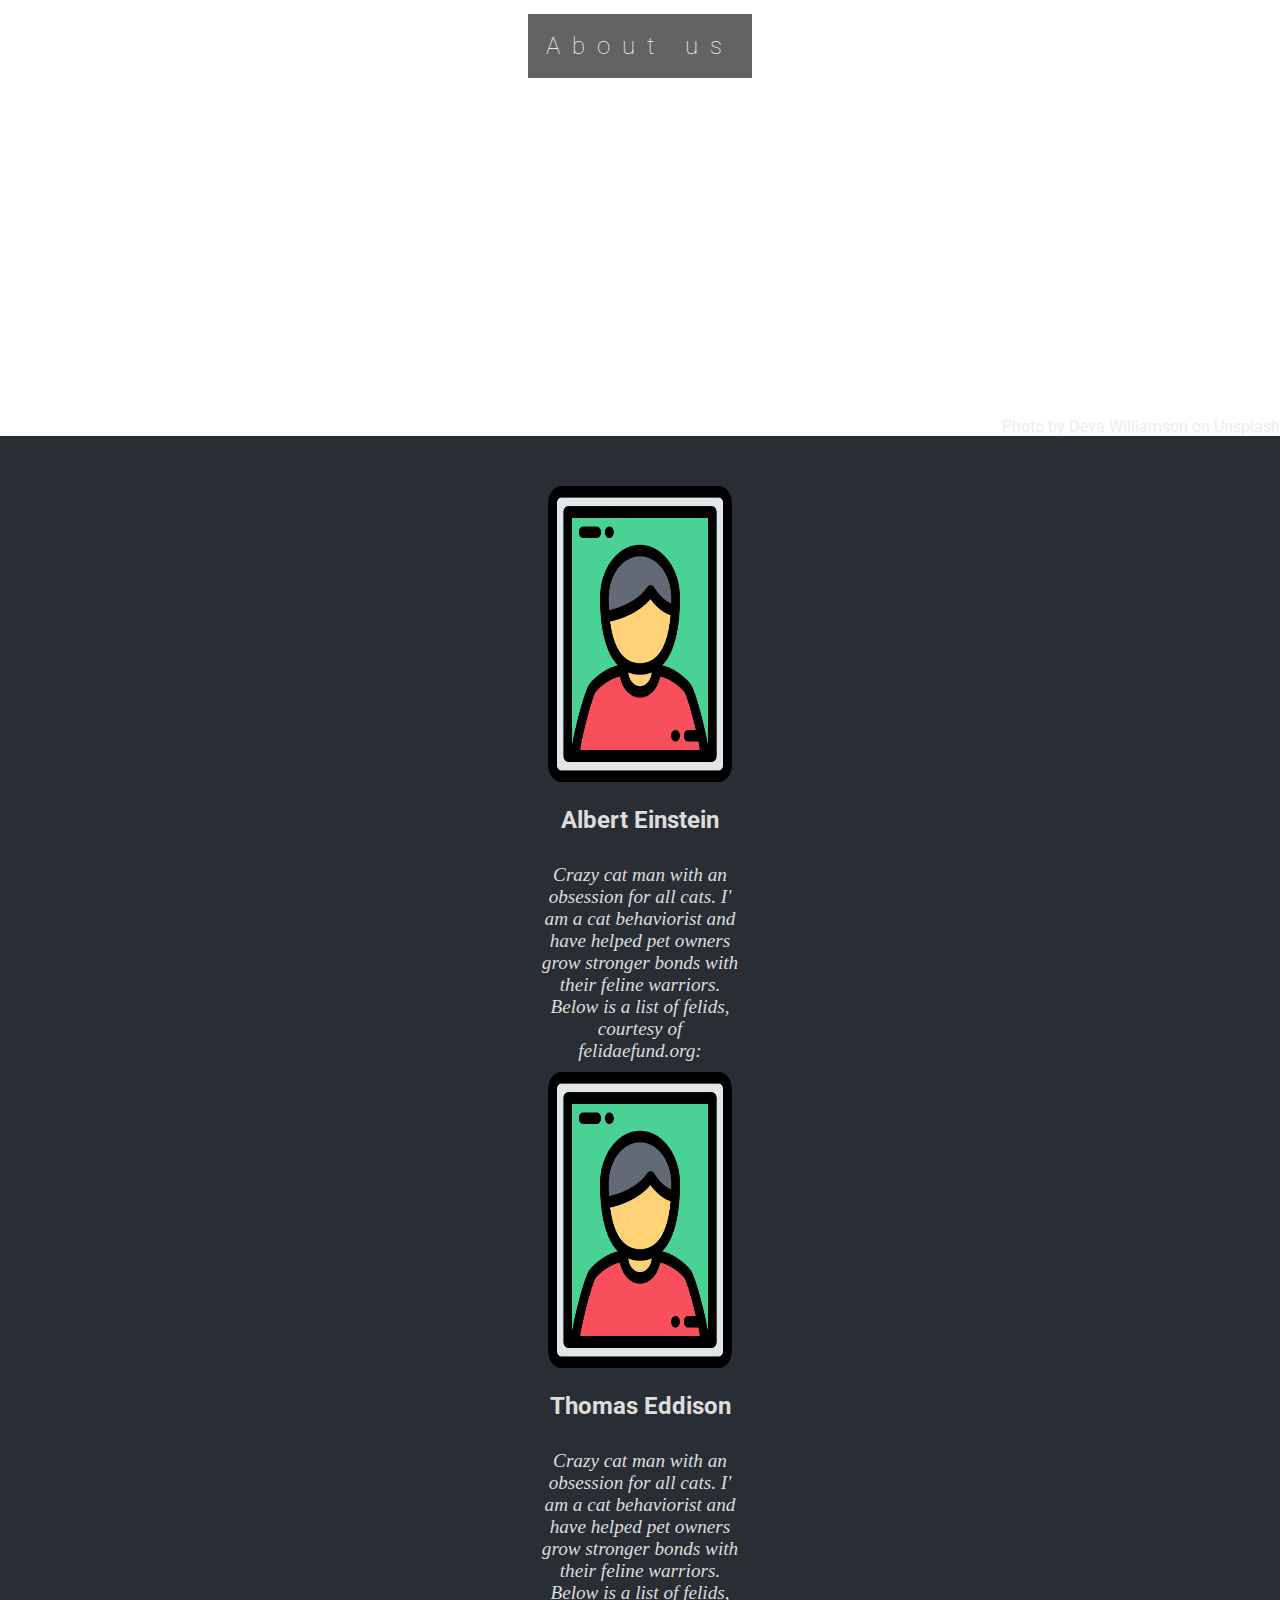
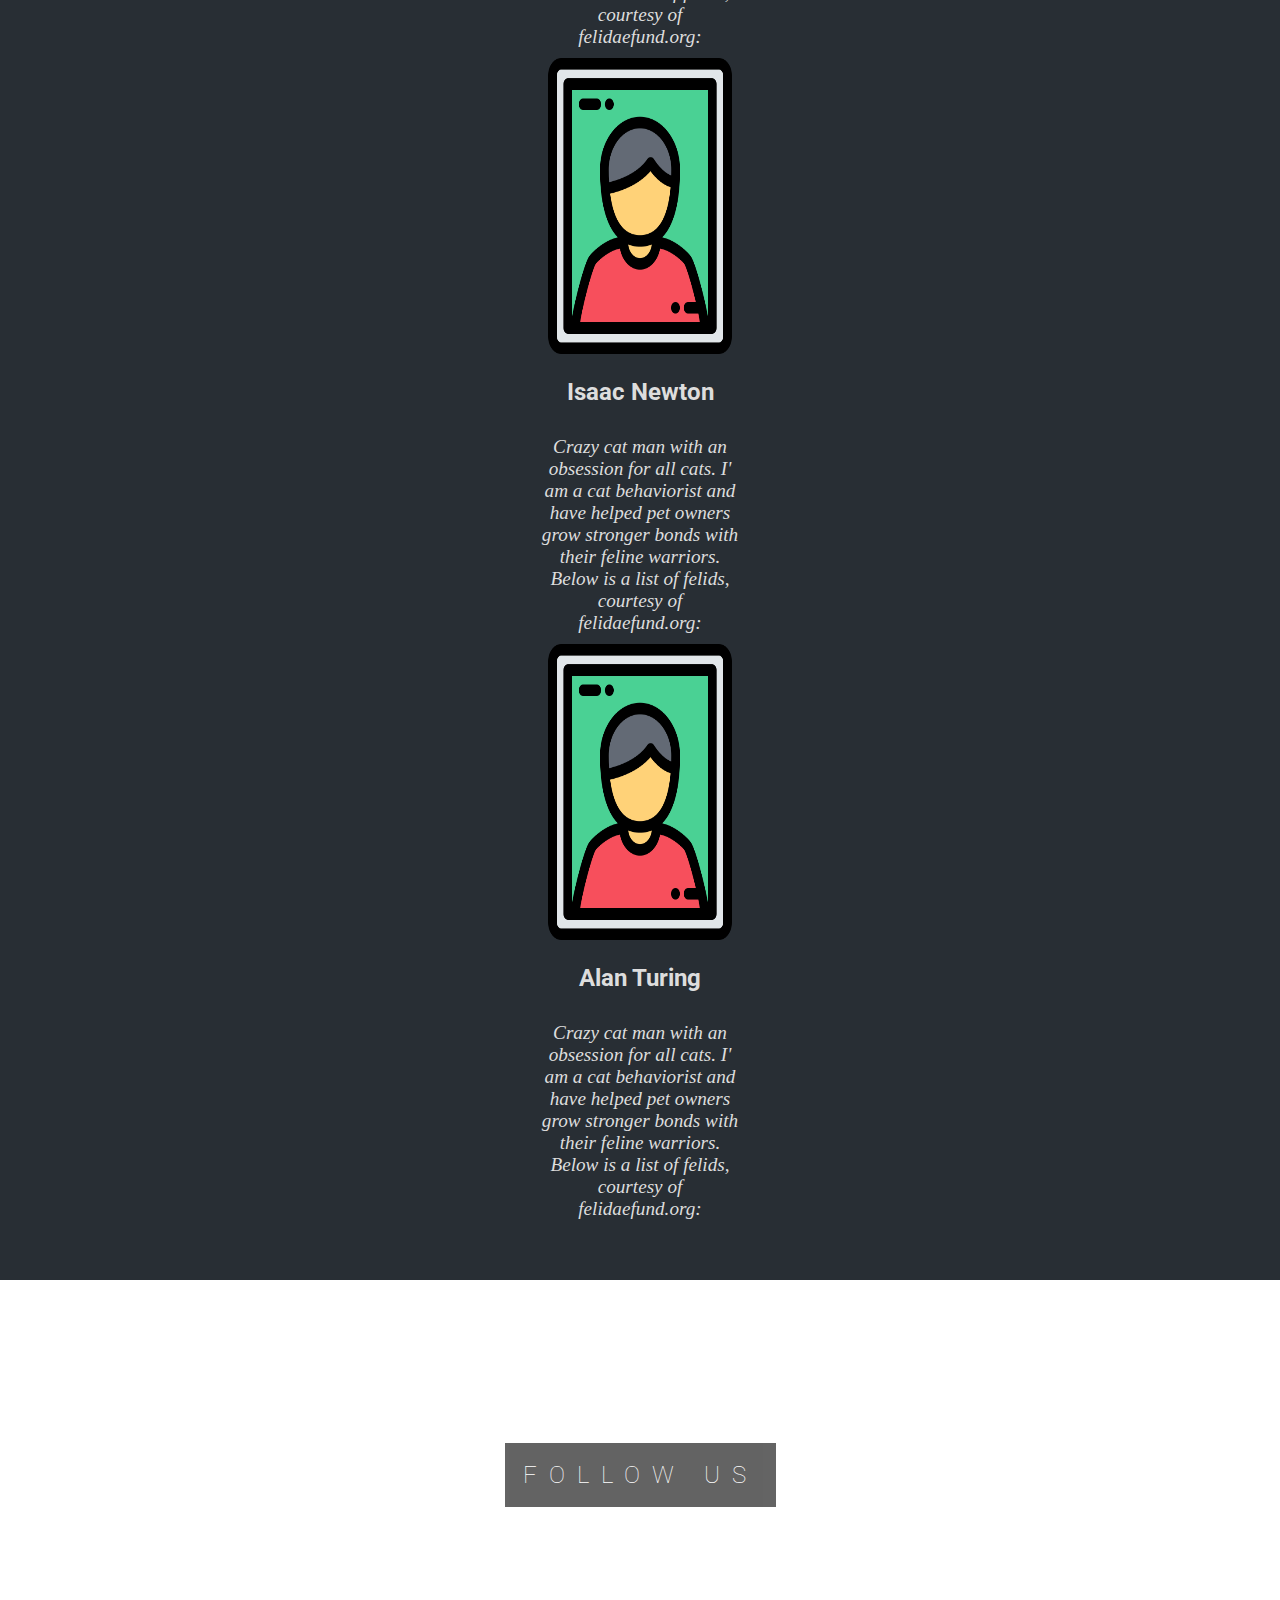
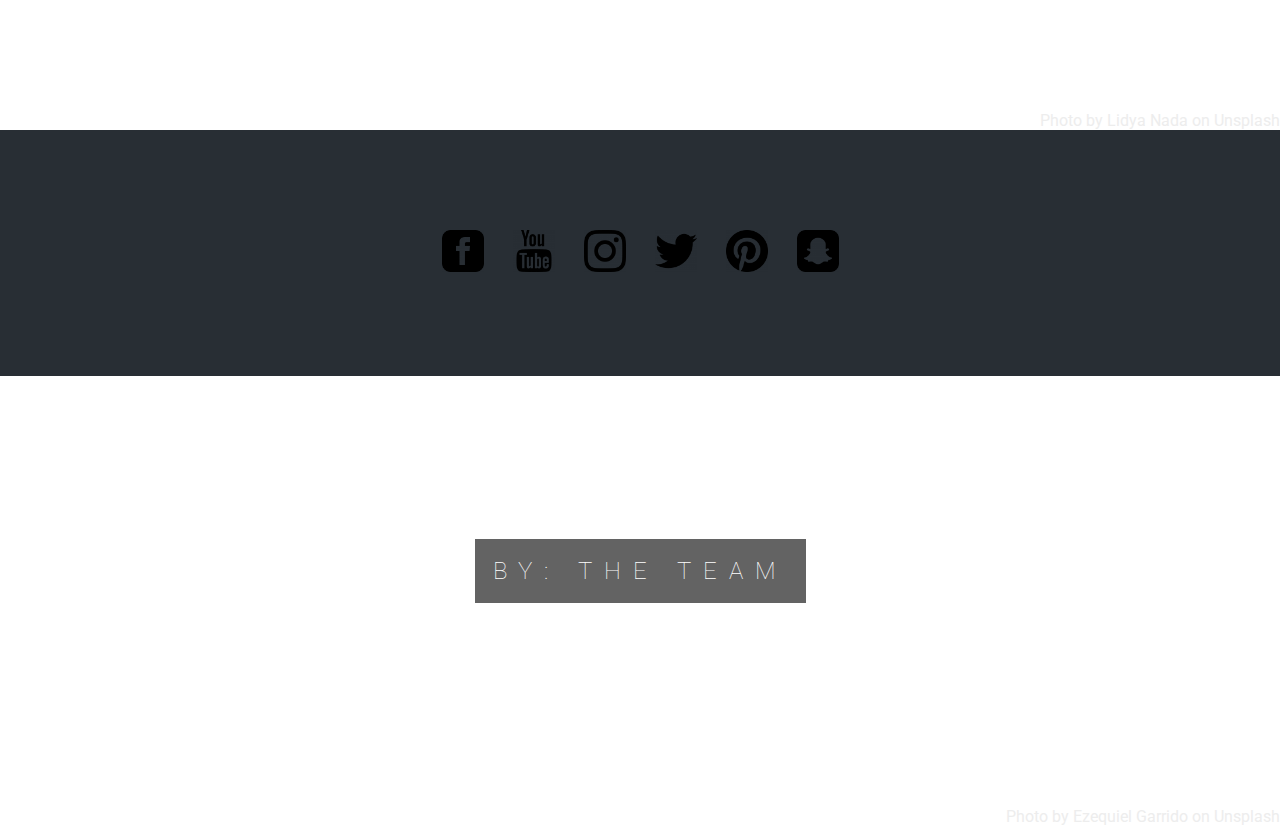
==== commit 24b6df99: "text centered aboutUs.html" ====
--- a/aboutUs.html
+++ b/aboutUs.html
@@ -8,6 +8,7 @@
         <link rel="stylesheet" href="https://cdn.jsdelivr.net/npm/bootstrap-icons@1.3.0/font/bootstrap-icons.css">
         <link href="https://fonts.googleapis.com/css?family=Roboto" rel="stylesheet">
         <link href="https://fonts.googleapis.com/css2?family=Roboto:wght@100;400;900&display=swap" rel="stylesheet">
+          <link rel="shortcut icon" href="./images/favicon.png" type="image/x-icon" />
         <link rel='stylesheet' href='./css/main.css' />
         <title>About us</title>
     </head>
@@ -48,15 +49,17 @@
 	</nav>
 
   <!--Header containing text-->
-  <div class="header-text-box container">
-<h3>WHO WE ARE</h3>
-    <p>
-        We are a team of individuals that believe and strive for a near future, where no human on planet earth will ever be able to say "I couldn't" or "I didn't know", when
-        it comes to aranging a personalized cake for an upcoming party. We believe in the importance of being a bakery which makes the best quality cakes on site from scratch,fresh!
-        We believe in educating our staff and the public about the importance of chemical and additive free baking and where the food comes from.
-        We believe in continual innovativeness in the baking industry while creating an inviting warm atmosphere for our clients and customers to be able to purchase their customized cake.
-        We strive to attract, retain and motivate the brightest and most talented people in the industry to create the cakes you personally designed.
-    </p>
+  <div class="container">
+		<div class="header-text-box text-center">
+      <h3>WHO WE ARE</h3>
+          <p>
+              We are a team of individuals that believe and strive for a near future, where no human on planet earth will ever be able to say "I couldn't" or "I didn't know", when
+              it comes to aranging a personalized cake for an upcoming party. We believe in the importance of being a bakery which makes the best quality cakes on site from scratch,fresh!
+              We believe in educating our staff and the public about the importance of chemical and additive free baking and where the food comes from.
+              We believe in continual innovativeness in the baking industry while creating an inviting warm atmosphere for our clients and customers to be able to purchase their customized cake.
+              We strive to attract, retain and motivate the brightest and most talented people in the industry to create the cakes you personally designed.
+          </p>
+      </div>
   </div>
   <!--Second Background Image-->
   <div class="bgimg-6">
